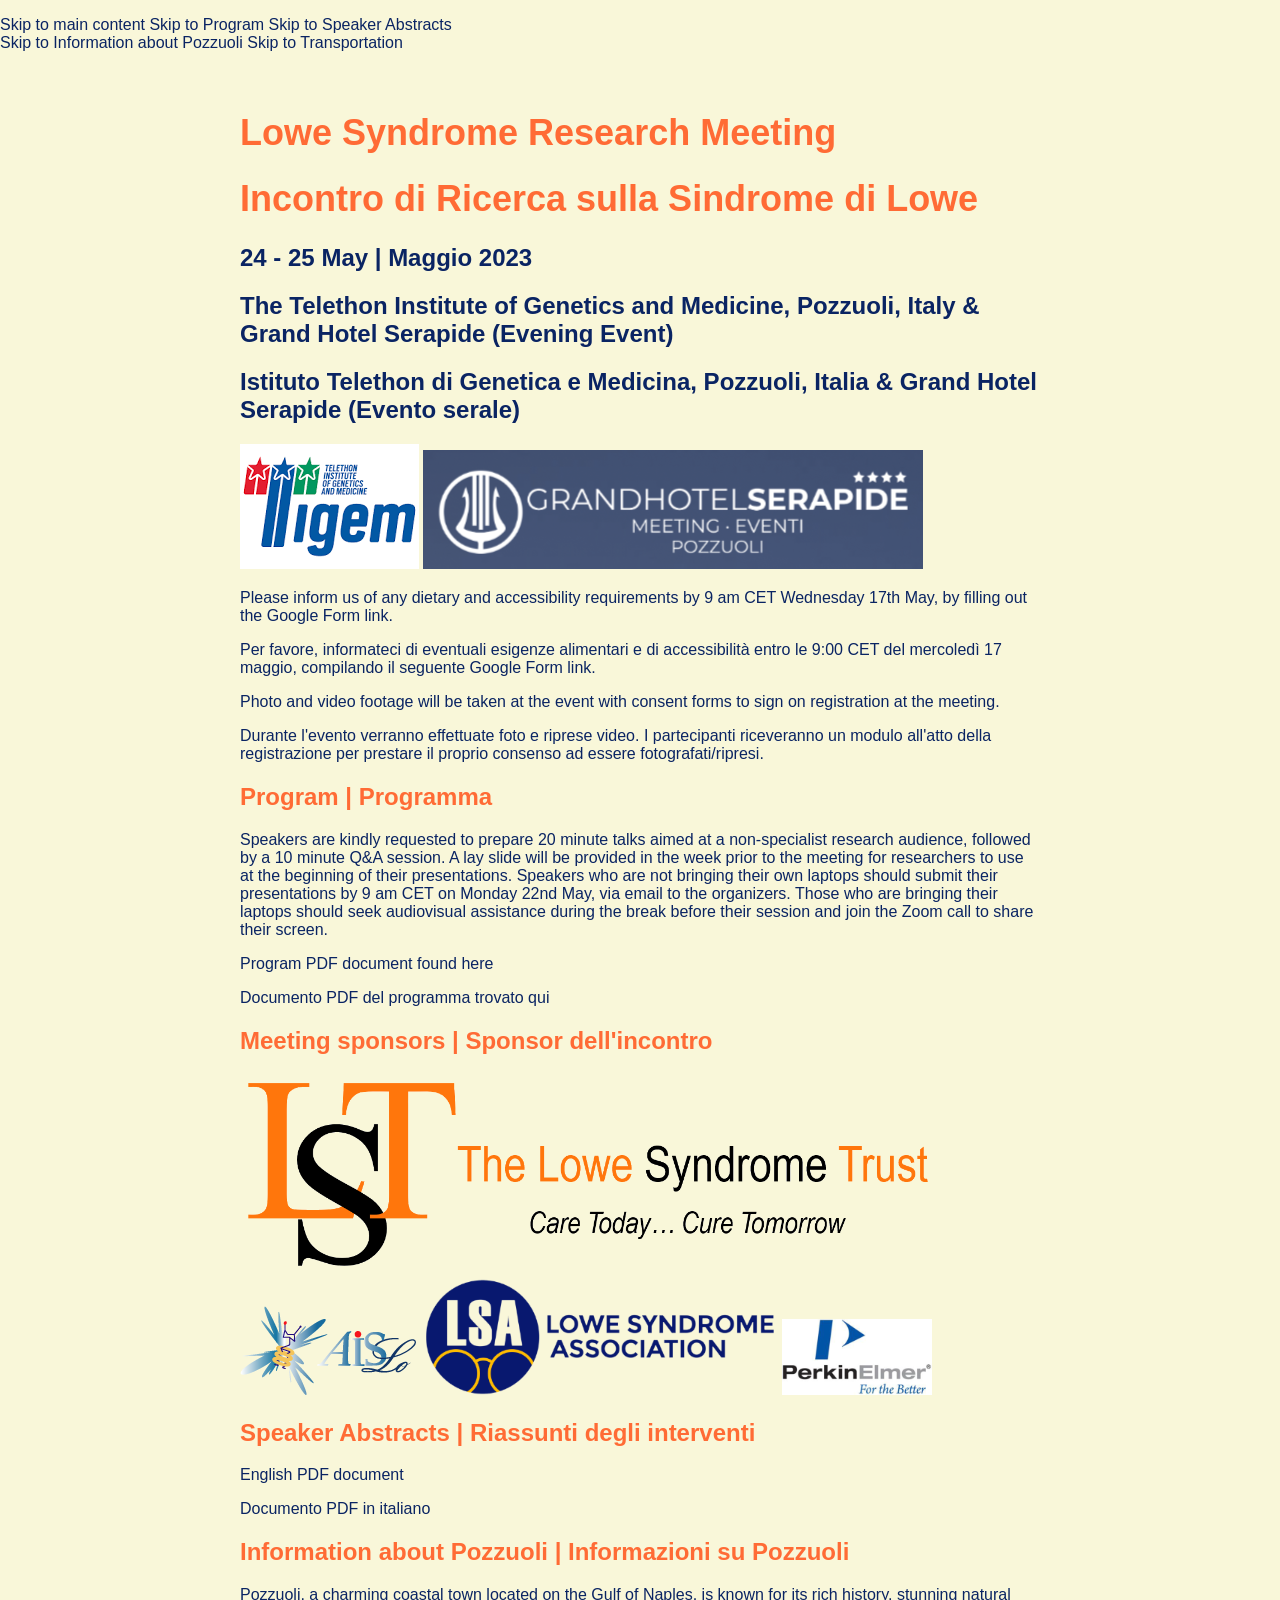
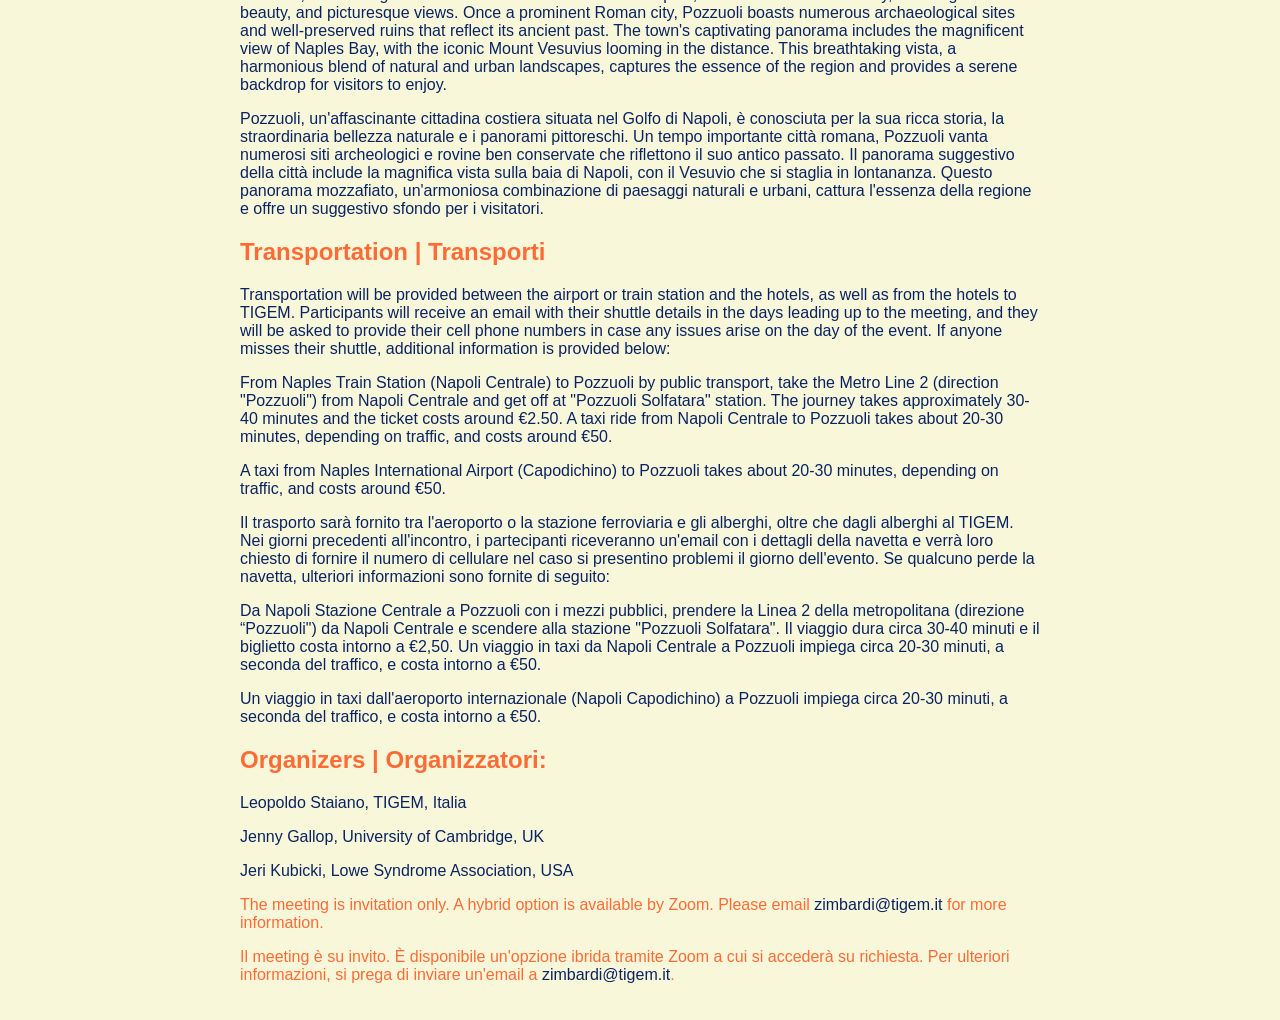
==== index.html @ 5a22032e "Update index.html" ====
<!DOCTYPE html>
<html lang="en">
<head>
  <meta charset="UTF-8">
  <meta name="viewport" content="width=device-width, initial-scale=1.0">
  <title>Lowe Syndrome Research Meeting | Incontro di Ricerca sulla Sindrome di Lowe</title>
  <link rel="stylesheet" href="styles.css">
</head>
<body>
  <p><a href="#main" class="skip-link">Skip to main content</a>
<a href="#program" class="skip-link">Skip to Program</a>
<a href="#speaker_abstracts" class="skip-link">Skip to Speaker Abstracts</a><br>
<a href="#information_pozzuoli" class="skip-link">Skip to Information about Pozzuoli</a>
<a href="#transportation" class="skip-link">Skip to Transportation</a><br>
  <div class="container">
    <h1 class="orange-text">Lowe Syndrome Research Meeting</h1>
    <h1 class="orange-text">Incontro di Ricerca sulla Sindrome di Lowe</h1>
    <h2>24 - 25 May | Maggio 2023</h2>
    <h2>The Telethon Institute of Genetics and Medicine, Pozzuoli, Italy & Grand Hotel Serapide (Evening Event)</h2>
    <h2>Istituto Telethon di Genetica e Medicina, Pozzuoli, Italia & Grand Hotel Serapide (Evento serale)</h2>

<a href="https://www.tigem.it/" target="_blank">
  <img src="TIGEM_logo.png" alt="TIGEM Logo" />
</a>

<a href="https://www.grandhotelserapide.it/" target="_blank">
  <img src="GrandSerapide_logo.png" alt="Grand Hotel Serapide Logo" />
</a>
    <p>Please inform us of any dietary and accessibility requirements by 9 am CET Wednesday 17th May, by filling out the <a href="https://forms.gle/quVbJU931D6JhyWLA" target="_blank">Google Form link</a>.</p>
    
<p>Per favore, informateci di eventuali esigenze alimentari e di accessibilità entro le 9:00 CET del mercoledì 17 maggio, compilando il seguente <a href="https://forms.gle/eysPh5jhJcxHabdw8" target="_blank">Google Form link</a>.</p>
  
  <p>Photo and video footage will be taken at the event with consent forms to sign on registration at the meeting.</p>

<p>Durante l'evento verranno effettuate foto e riprese video. I partecipanti riceveranno un modulo all'atto della registrazione per prestare il proprio consenso ad essere fotografati/ripresi.</p>
   
    <h2 id="program" class="orange-text">Program | Programma</h2>
    <p>Speakers are kindly requested to prepare 20 minute talks aimed at a non-specialist research audience, followed by a 10 minute Q&A session. A lay slide will be provided in the week prior to the meeting for researchers to use at the beginning of their presentations. Speakers who are not bringing their own laptops should submit their presentations by 9 am CET on Monday 22nd May, via email to the organizers. Those who are bringing their laptops should seek audiovisual assistance during the break before their session and join the Zoom call to share their screen.</p>
    <p><a href="/Final_program.pdf" target="_blank">Program PDF document found here</a></p>
    <p><a href="/Final_program.pdf" target="_blank">Documento PDF del programma trovato qui</a></p>
    
<h2 class="orange-text">Meeting sponsors | Sponsor dell'incontro</h2>
<a href="https://www.lowetrust.com/" target="_blank">
  <img src="lowe_syndrome_trust_logo.png" alt="Lowe Syndrome Trust Logo" />
</a>
<a href="https://www.aislo.it/" target="_blank">
  <img src="logo_aislo_sito.png" alt="AISLO Logo" />
</a>
<a href="https://www.lowesyndrome.org/" target="_blank">
  <img src="lsa-logo.png" alt="Lowe Syndrome Association Logo" />
</a>
<a href="https://www.perkinelmer.com/" target="_blank">

  <img src="perkinelmerlogo.png" alt="PerkinElmer Logo" />
</a>

<h2 class="orange-text" id="speaker_abstracts">Speaker Abstracts | Riassunti degli interventi</h2>
  <p><a href="/Final_Abstract_Book_English.pdf" target="_blank" rel="noopener noreferrer"> English PDF document </a></p>
  <p><a href="/Final_Abstract_Book_Italiano.pdf" target="_blank" rel="noopener noreferrer">Documento PDF in italiano</a></p>
    
<h2 class="orange-text" id="information_pozzuoli">Information about Pozzuoli | Informazioni su Pozzuoli</h2>

<p>Pozzuoli, a charming coastal town located on the Gulf of Naples, is known for its rich history, stunning natural beauty, and picturesque views. Once a prominent Roman city, Pozzuoli boasts numerous archaeological sites and well-preserved ruins that reflect its ancient past. The town's captivating panorama includes the magnificent view of Naples Bay, with the iconic Mount Vesuvius looming in the distance. This breathtaking vista, a harmonious blend of natural and urban landscapes, captures the essence of the region and provides a serene backdrop for visitors to enjoy.</p>
<p>Pozzuoli, un'affascinante cittadina costiera situata nel Golfo di Napoli, è conosciuta per la sua ricca storia, la straordinaria bellezza naturale e i panorami pittoreschi. Un tempo importante città romana, Pozzuoli vanta numerosi siti archeologici e rovine ben conservate che riflettono il suo antico passato. Il panorama suggestivo della città include la magnifica vista sulla baia di Napoli, con il Vesuvio che si staglia in lontananza. Questo panorama mozzafiato, un'armoniosa combinazione di paesaggi naturali e urbani, cattura l'essenza della regione e offre un suggestivo sfondo per i visitatori.</p>

<h2 class="orange-text" id="transportation">Transportation | Transporti</h2>

<p>Transportation will be provided between the airport or train station and the hotels, as well as from the hotels to TIGEM. Participants will receive an email with their shuttle details in the days leading up to the meeting, and they will be asked to provide their cell phone numbers in case any issues arise on the day of the event. If anyone misses their shuttle, additional information is provided below:</p>

<p>From Naples Train Station (Napoli Centrale) to Pozzuoli by public transport, take the Metro Line 2 (direction "Pozzuoli") from Napoli Centrale and get off at "Pozzuoli Solfatara" station. The journey takes approximately 30-40 minutes and the ticket costs around €2.50. A taxi ride from Napoli Centrale to Pozzuoli takes about 20-30 minutes, depending on traffic, and costs around €50.</p>

<p> A taxi from Naples International Airport (Capodichino) to Pozzuoli takes about 20-30 minutes, depending on traffic, and costs around €50.</p>

<p>Il trasporto sarà fornito tra l'aeroporto o la stazione ferroviaria e gli alberghi, oltre che dagli alberghi al TIGEM. Nei giorni precedenti all'incontro, i partecipanti riceveranno un'email con i dettagli della navetta e verrà loro chiesto di fornire il numero di cellulare nel caso si presentino problemi il giorno dell'evento. Se qualcuno perde la navetta, ulteriori informazioni sono fornite di seguito:</p>

<p>Da Napoli Stazione Centrale a Pozzuoli con i mezzi pubblici, prendere la Linea 2 della metropolitana (direzione “Pozzuoli") da Napoli Centrale e scendere alla stazione "Pozzuoli Solfatara". Il viaggio dura circa 30-40 minuti e il biglietto costa intorno a €2,50. Un viaggio in taxi da Napoli Centrale a Pozzuoli impiega circa 20-30 minuti, a seconda del traffico, e costa intorno a €50.</p>

<p>Un viaggio in taxi dall'aeroporto internazionale (Napoli Capodichino) a Pozzuoli impiega circa 20-30 minuti, a seconda del traffico, e costa intorno a €50.</p>

<h2 class="orange-text">Organizers | Organizzatori:</h2>

<p><a href="https://www.tigem.it/research/research-faculty/staiano" target="_blank">Leopoldo Staiano, TIGEM, Italia</a></p>

<p><a href="https://gallop.group/" target="_blank">Jenny Gallop, University of Cambridge, UK</a></p>

<p>Jeri Kubicki, Lowe Syndrome Association, USA</p>

<p class="orange-text">The meeting is invitation only. A hybrid option is available by Zoom. Please email <a href="mailto:zimbardi@tigem.it">zimbardi@tigem.it</a> for more information.</p>
<p class="orange-text">Il meeting è su invito. È disponibile un'opzione ibrida tramite Zoom a cui si accederà su richiesta. Per ulteriori informazioni, si prega di inviare un'email a <a href="mailto:zimbardi@tigem.it">zimbardi@tigem.it</a>.</p>

  </div>
</body>
</html>
---- styles.css ----
body {
  background-color: #f9f7d9;
  font-family: Arial, sans-serif;
  color: #0a2463;
  margin: 0;
  padding: 0;
}

.container {
  max-width: 800px;
  margin: 0 auto;
  padding: 20px;
}

h1, h2, h3, h4, h5, h6 {
  color: #0a2463;
}

h1 {
  font-size: 36px; /* Increase the size of the main heading text */
}

.orange-text {
  color: #ff6b35; /* Attractive orange color */
}

a {
  color: #0a2463;
  text-decoration: none;
}

a:hover {
  text-decoration: underline;
}
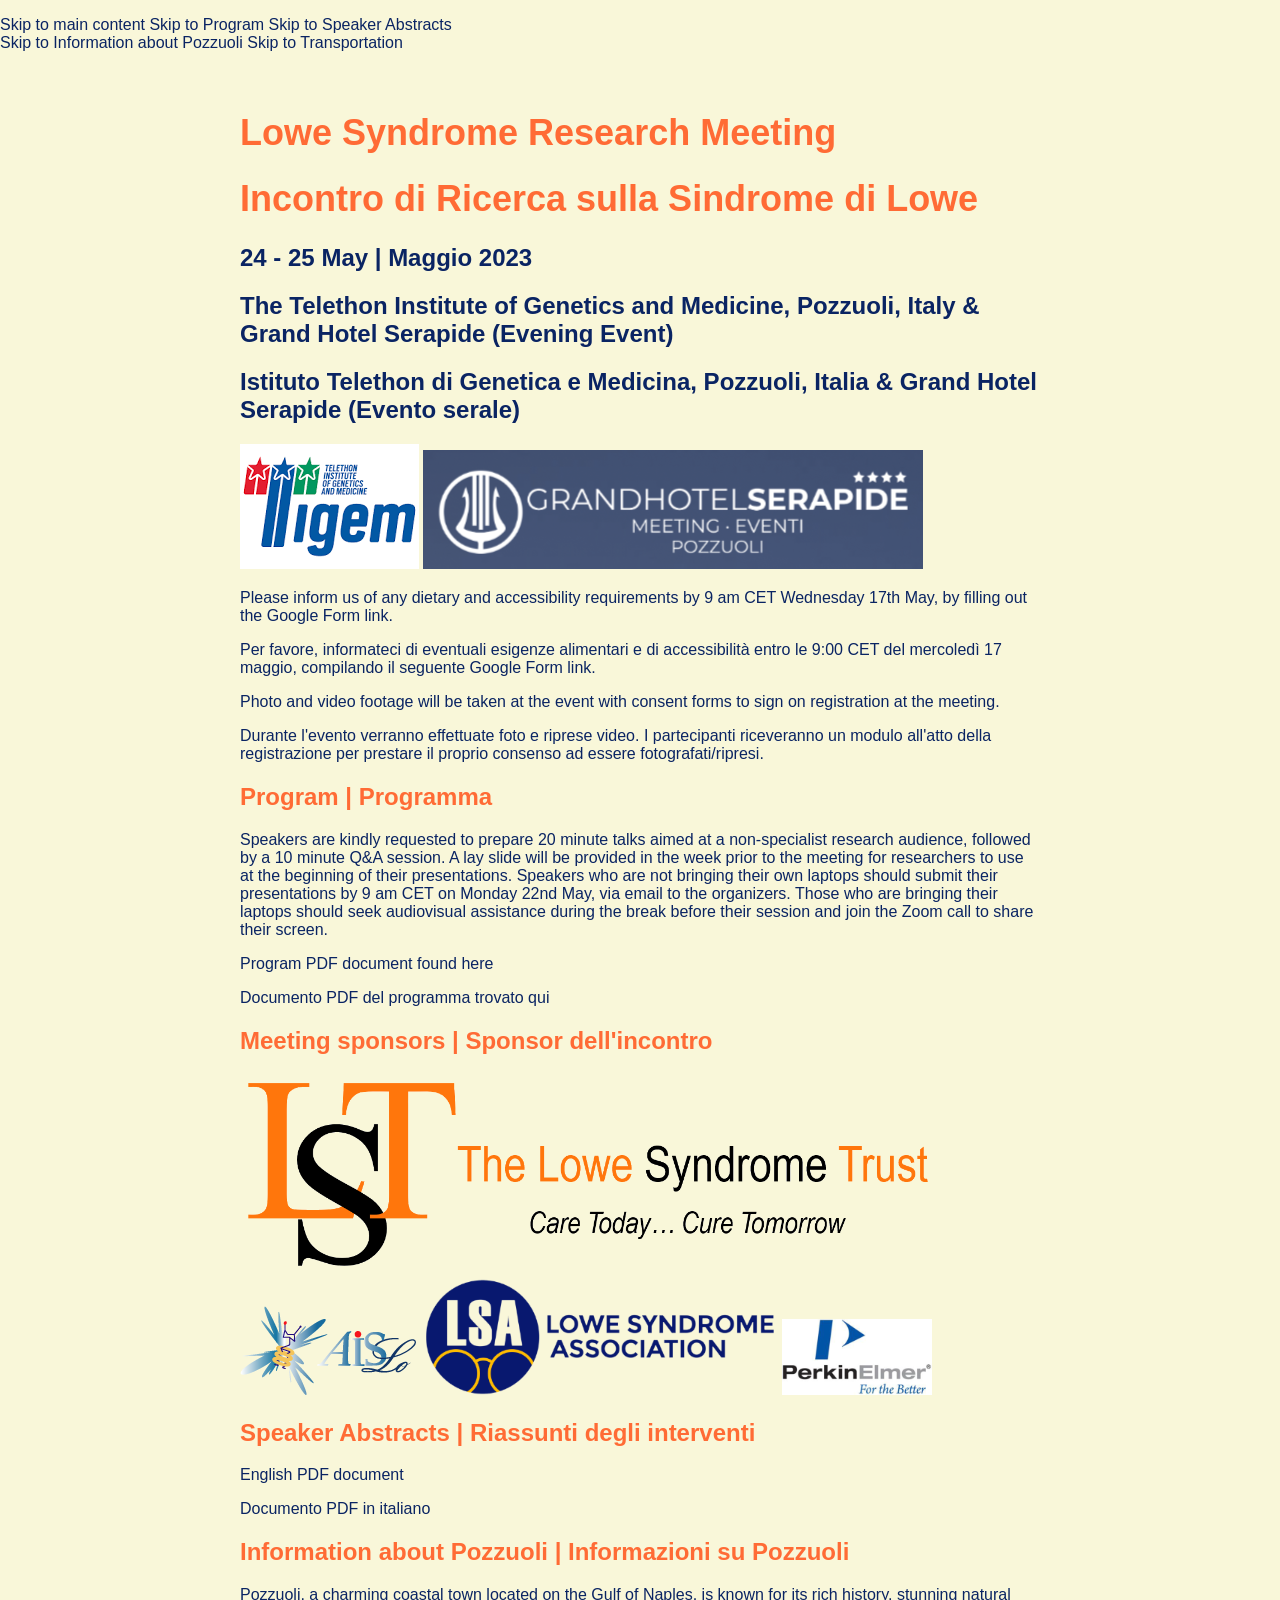
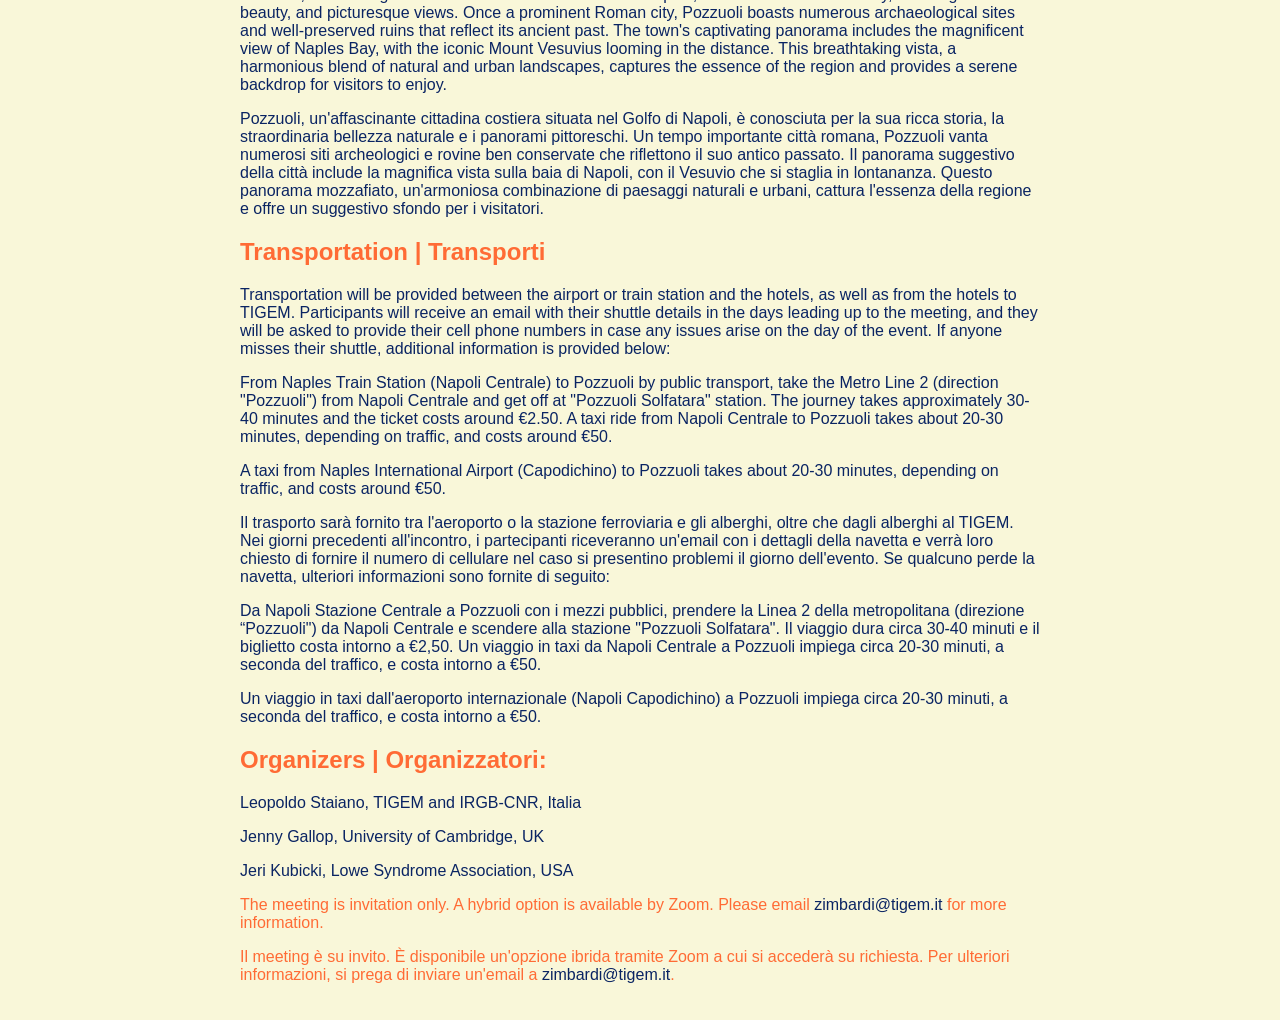
==== commit fb680eb5: "Update index.html" ====
--- a/index.html
+++ b/index.html
@@ -79,7 +79,7 @@
 
 <h2 class="orange-text">Organizers | Organizzatori:</h2>
 
-<p><a href="https://www.tigem.it/research/research-faculty/staiano" target="_blank">Leopoldo Staiano, TIGEM, Italia</a></p>
+<p><a href="https://www.tigem.it/research/research-faculty/staiano" target="_blank">Leopoldo Staiano, TIGEM and IRGB-CNR, Italia</a></p>
 
 <p><a href="https://gallop.group/" target="_blank">Jenny Gallop, University of Cambridge, UK</a></p>
 
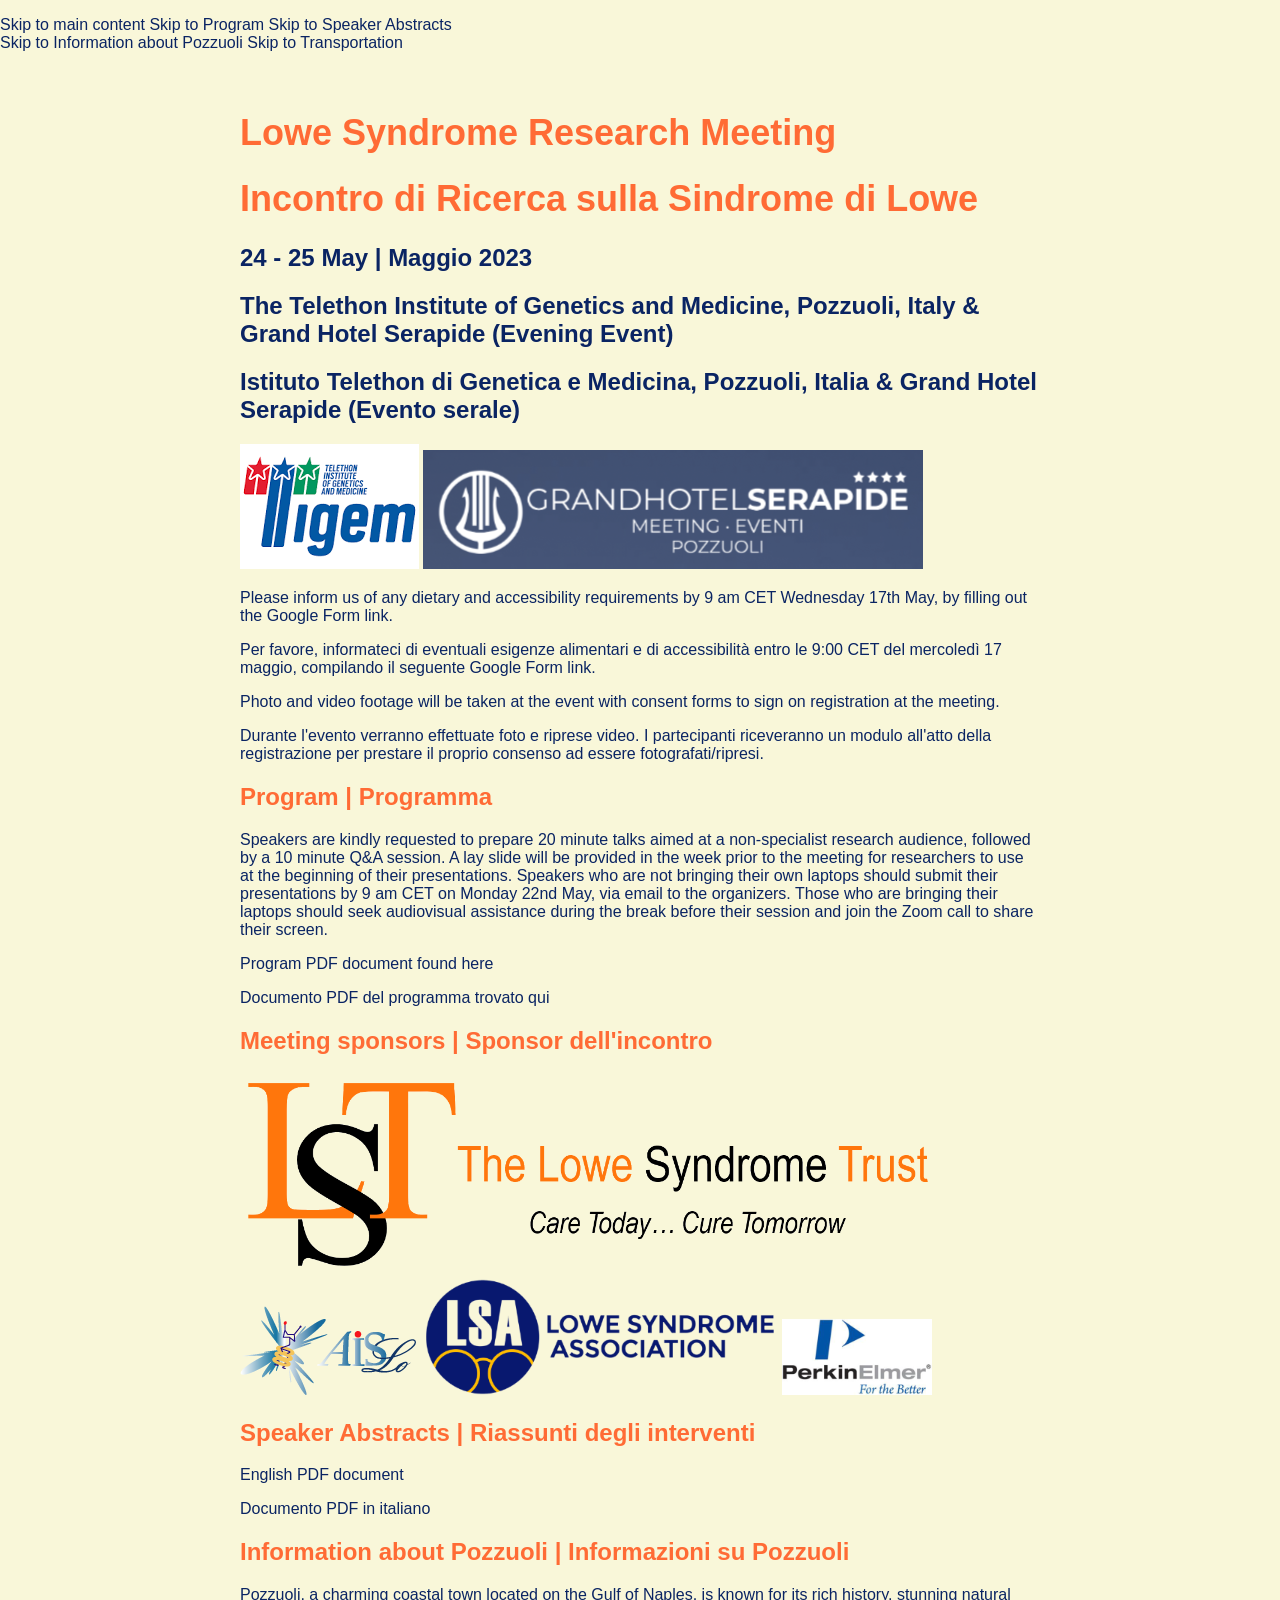
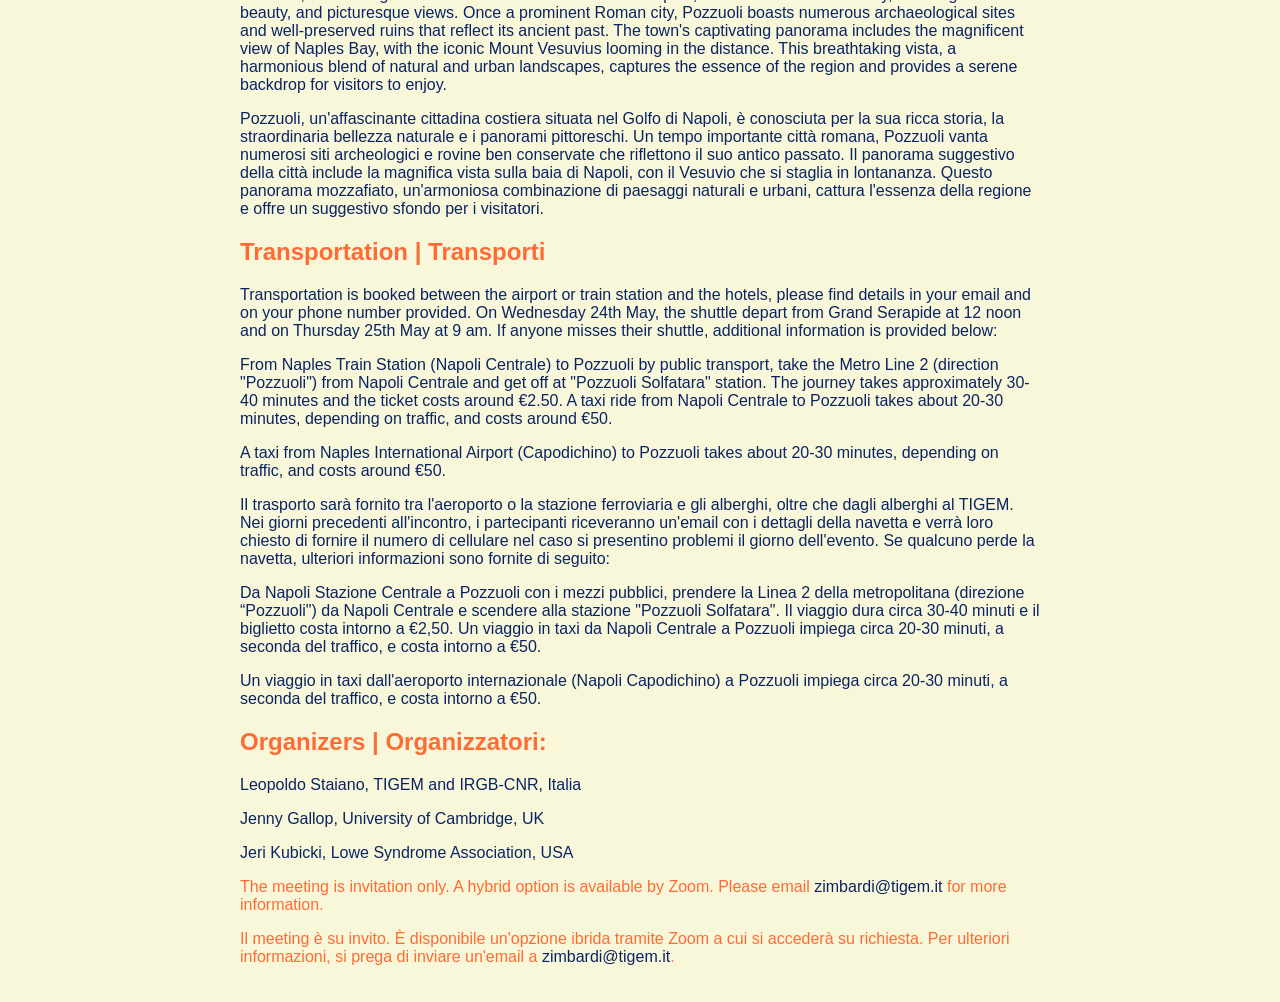
==== commit e1f8478a: "Update index.html" ====
--- a/index.html
+++ b/index.html
@@ -65,7 +65,7 @@
 
 <h2 class="orange-text" id="transportation">Transportation | Transporti</h2>
 
-<p>Transportation will be provided between the airport or train station and the hotels, as well as from the hotels to TIGEM. Participants will receive an email with their shuttle details in the days leading up to the meeting, and they will be asked to provide their cell phone numbers in case any issues arise on the day of the event. If anyone misses their shuttle, additional information is provided below:</p>
+<p>Transportation is booked between the airport or train station and the hotels, please find details in your email and on your phone number provided. On Wednesday 24th May, the shuttle depart from Grand Serapide at 12 noon and on Thursday 25th May at 9 am. If anyone misses their shuttle, additional information is provided below:</p>
 
 <p>From Naples Train Station (Napoli Centrale) to Pozzuoli by public transport, take the Metro Line 2 (direction "Pozzuoli") from Napoli Centrale and get off at "Pozzuoli Solfatara" station. The journey takes approximately 30-40 minutes and the ticket costs around €2.50. A taxi ride from Napoli Centrale to Pozzuoli takes about 20-30 minutes, depending on traffic, and costs around €50.</p>
 
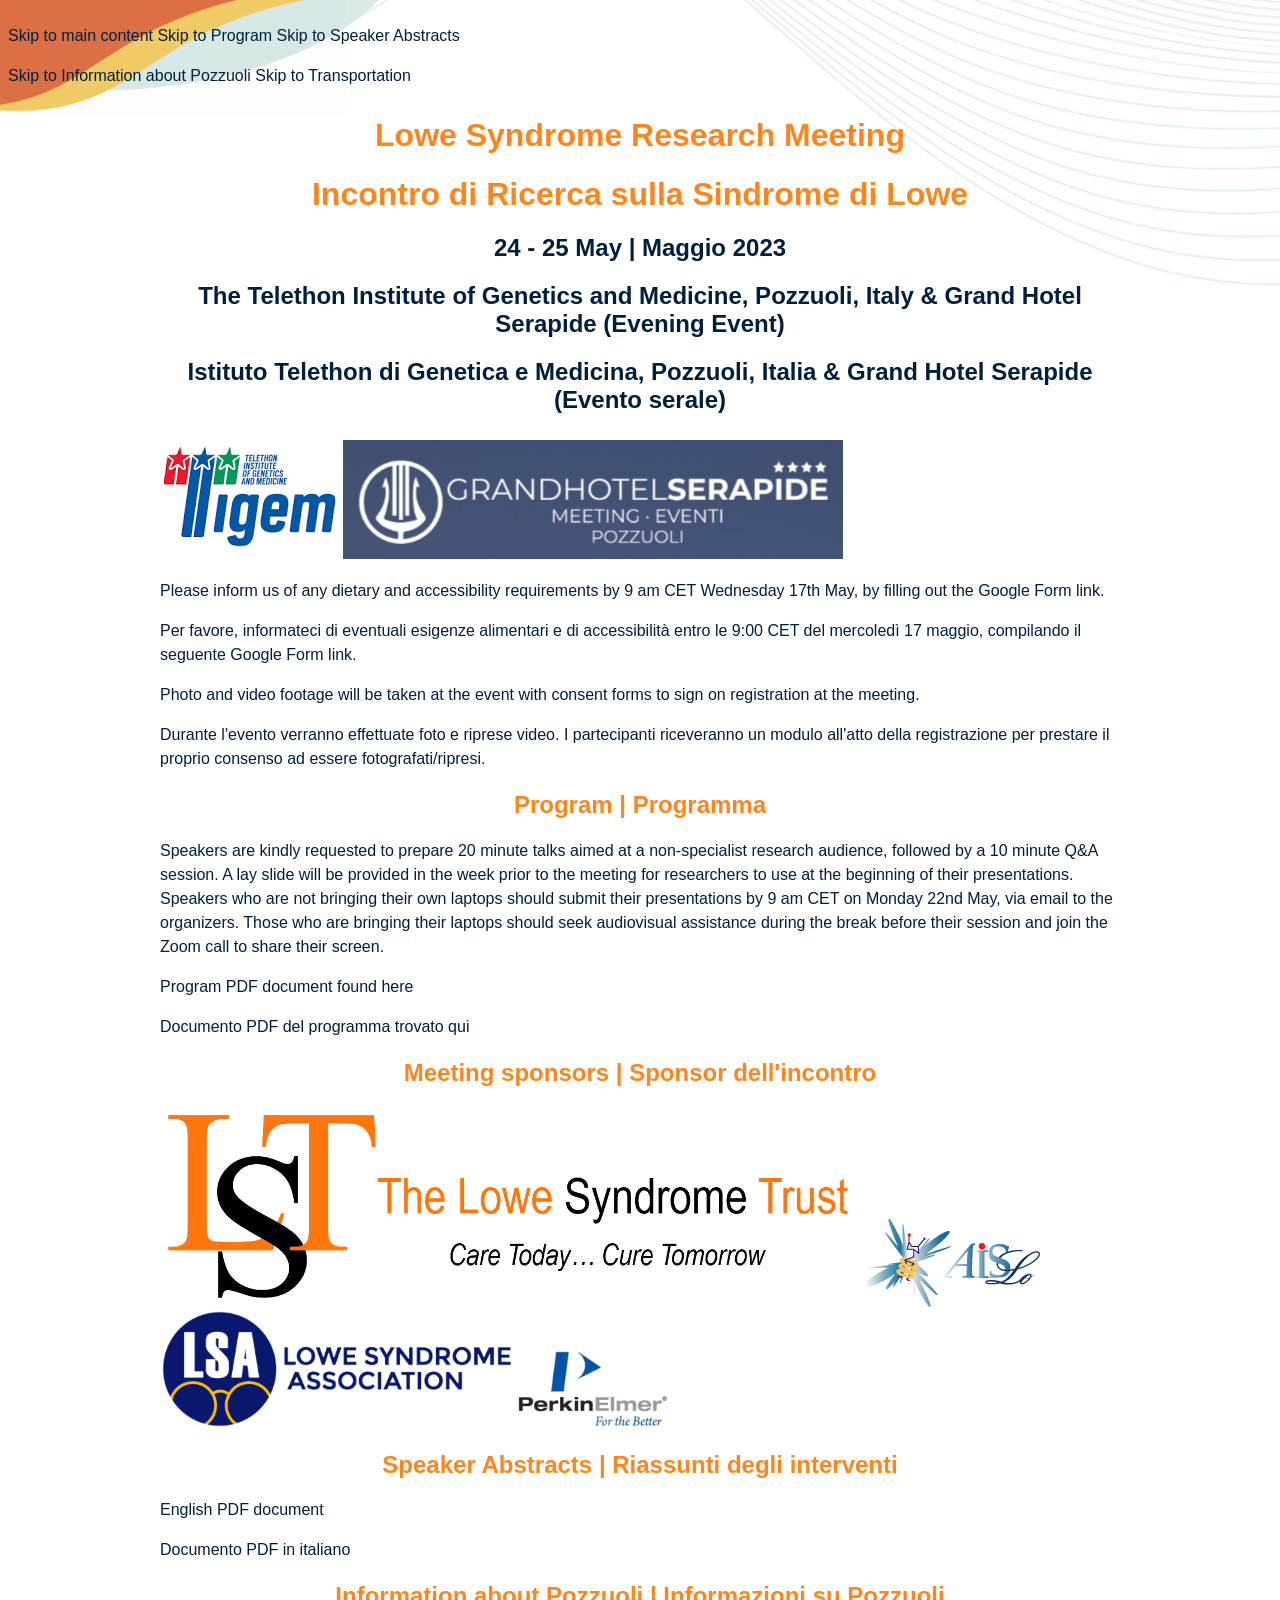
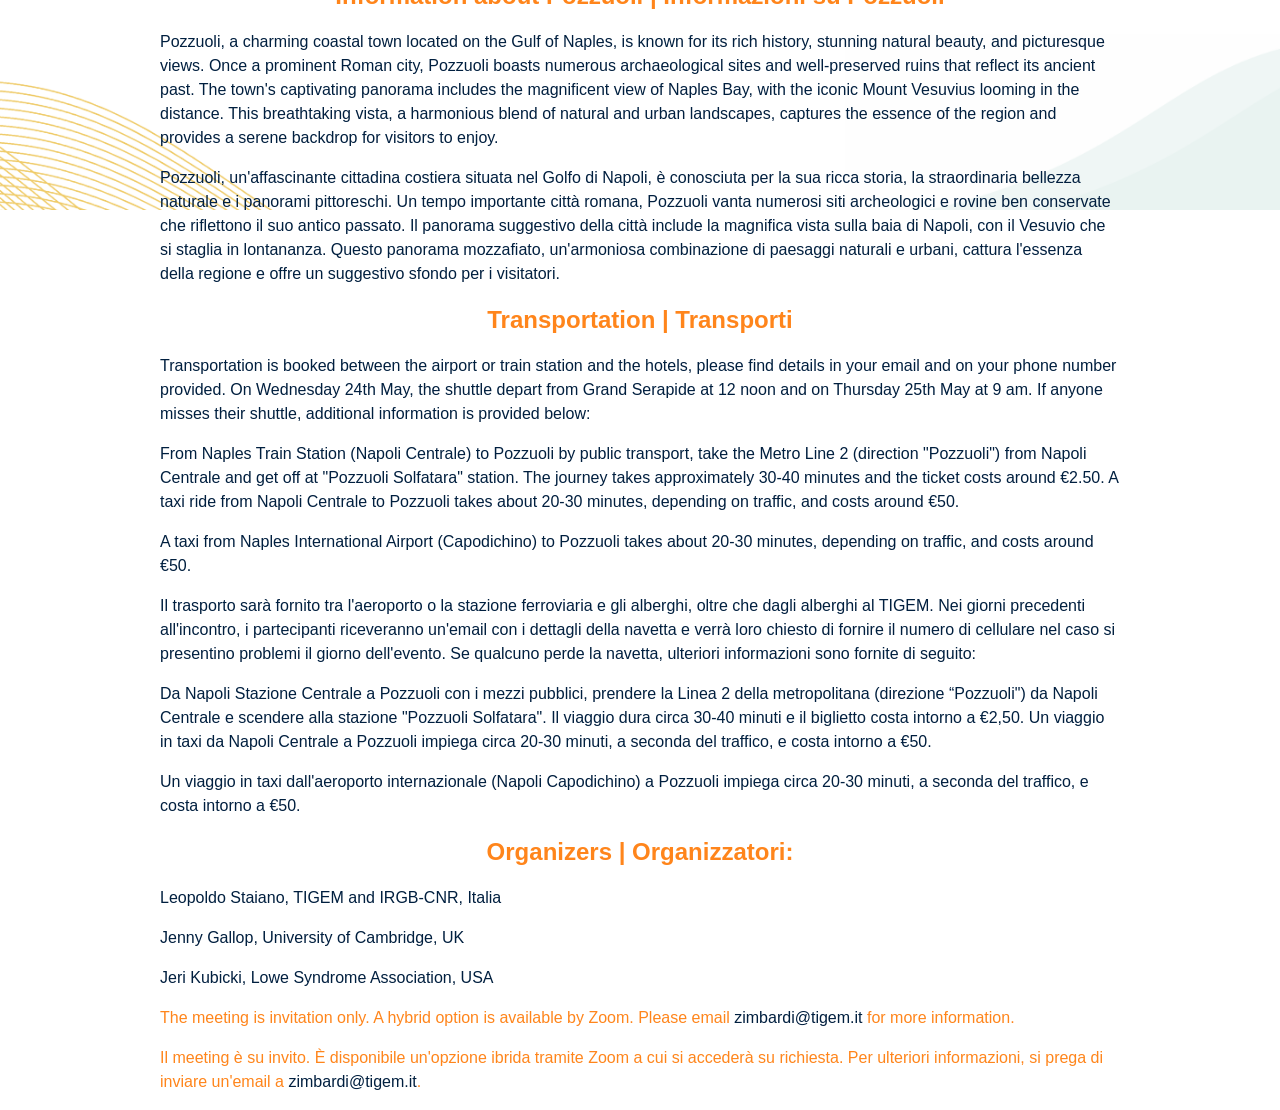
==== commit a7c51ce6: "trying png template background" ====
--- a/index.html
+++ b/index.html
@@ -4,7 +4,7 @@
   <meta charset="UTF-8">
   <meta name="viewport" content="width=device-width, initial-scale=1.0">
   <title>Lowe Syndrome Research Meeting | Incontro di Ricerca sulla Sindrome di Lowe</title>
-  <link rel="stylesheet" href="styles.css">
+  <link rel="stylesheet" href="styles2.css">
 </head>
 <body>
   <p><a href="#main" class="skip-link">Skip to main content</a>
--- a/styles2.css
+++ b/styles2.css
@@ -0,0 +1,51 @@
+body {
+    font-family: Arial, sans-serif;
+    color: #001F3F; /* Navy color */
+    background-image: url('TemplateGraphics2023.png');
+    background-repeat: no-repeat;
+    background-size: cover;
+    background-attachment: fixed; 
+}
+
+.container {
+    margin: 0 auto;
+    max-width: 960px;
+    padding: 0 1.5em;
+}
+
+.orange-text {
+    color: #FF851B; /* Orange color */
+}
+
+h1, h2 {
+    text-align: center;
+}
+
+p {
+    font-size: 1em;
+    line-height: 1.5;
+    color: #001F3F; /* Navy color */
+}
+
+.skip-link {
+    display: inline-block;
+    margin: 0.5em 0;
+}
+
+.skip-link:hover {
+    color: #FF851B; /* Orange color */
+}
+
+a {
+    color: #001F3F; /* Navy color */
+    text-decoration: none;
+}
+
+a:hover {
+    color: #FF851B; /* Orange color */
+}
+
+img {
+    max-width: 100%;
+    height: auto;
+}
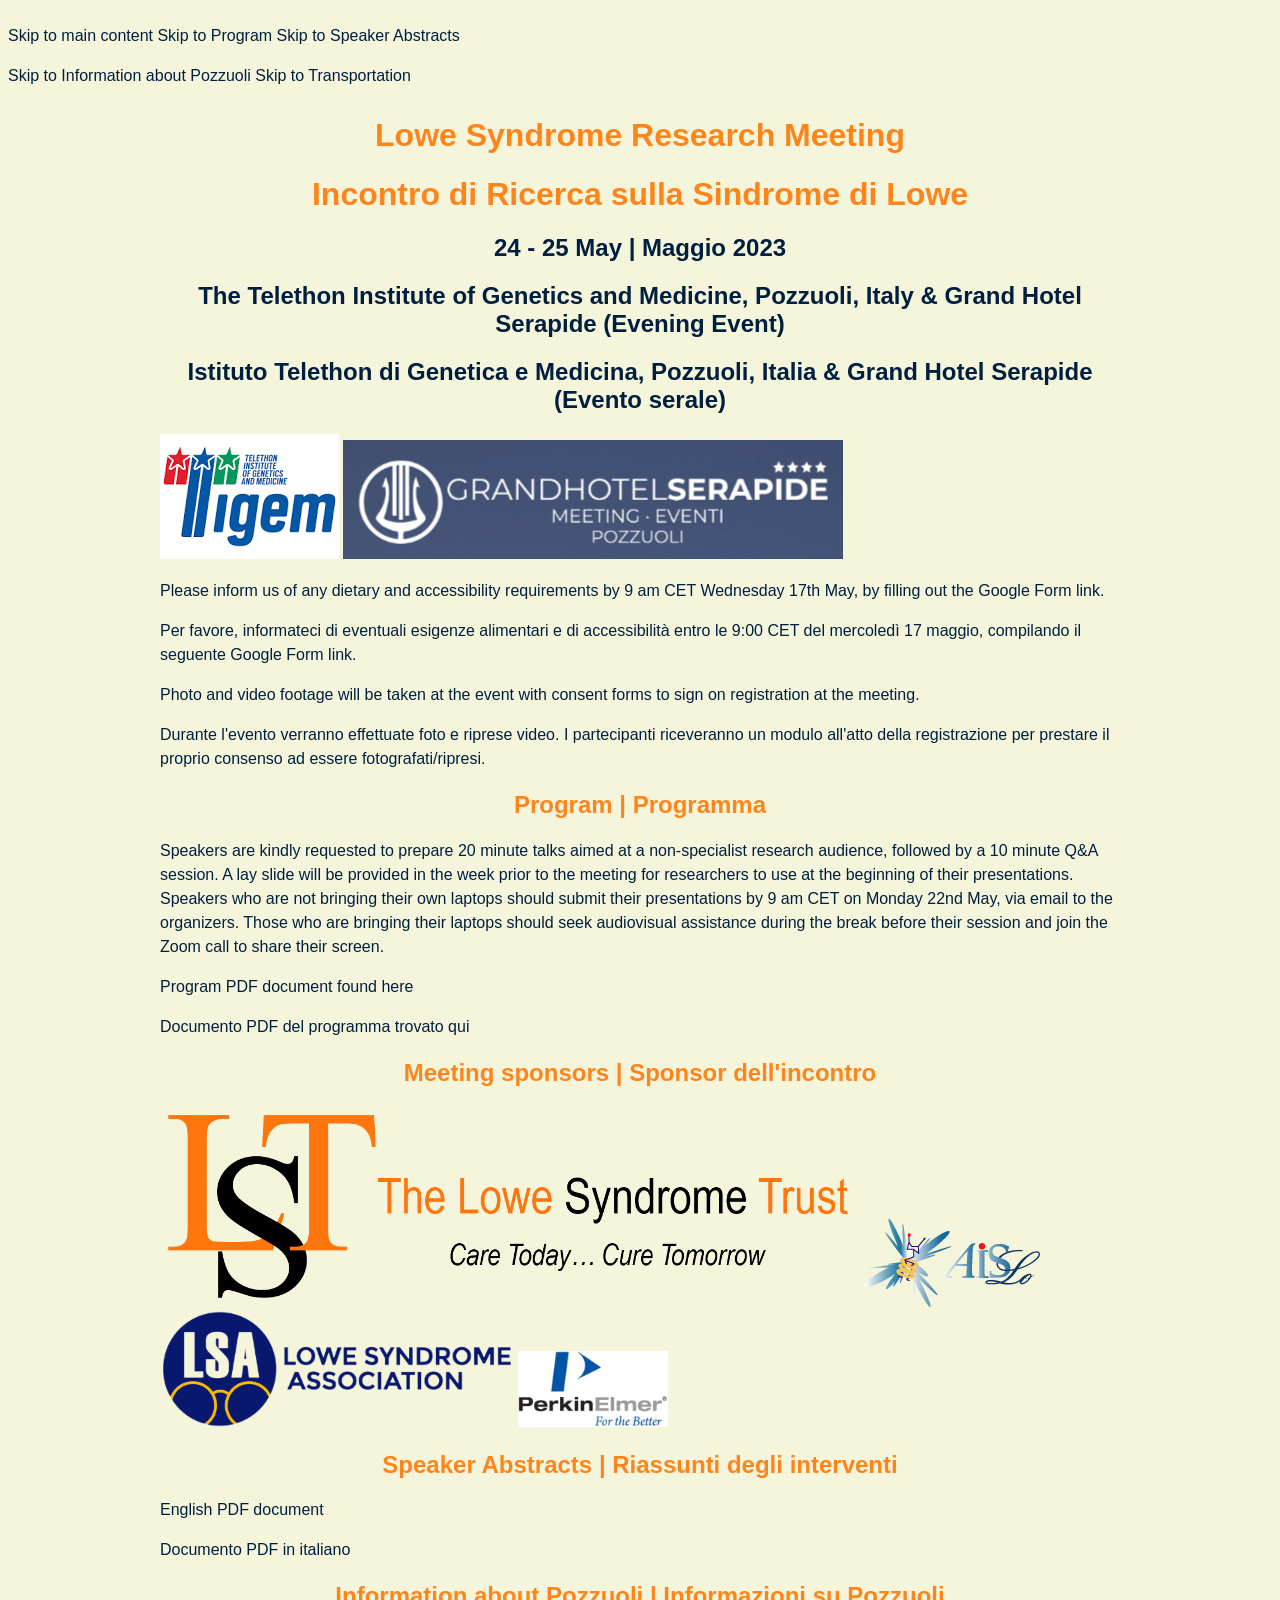
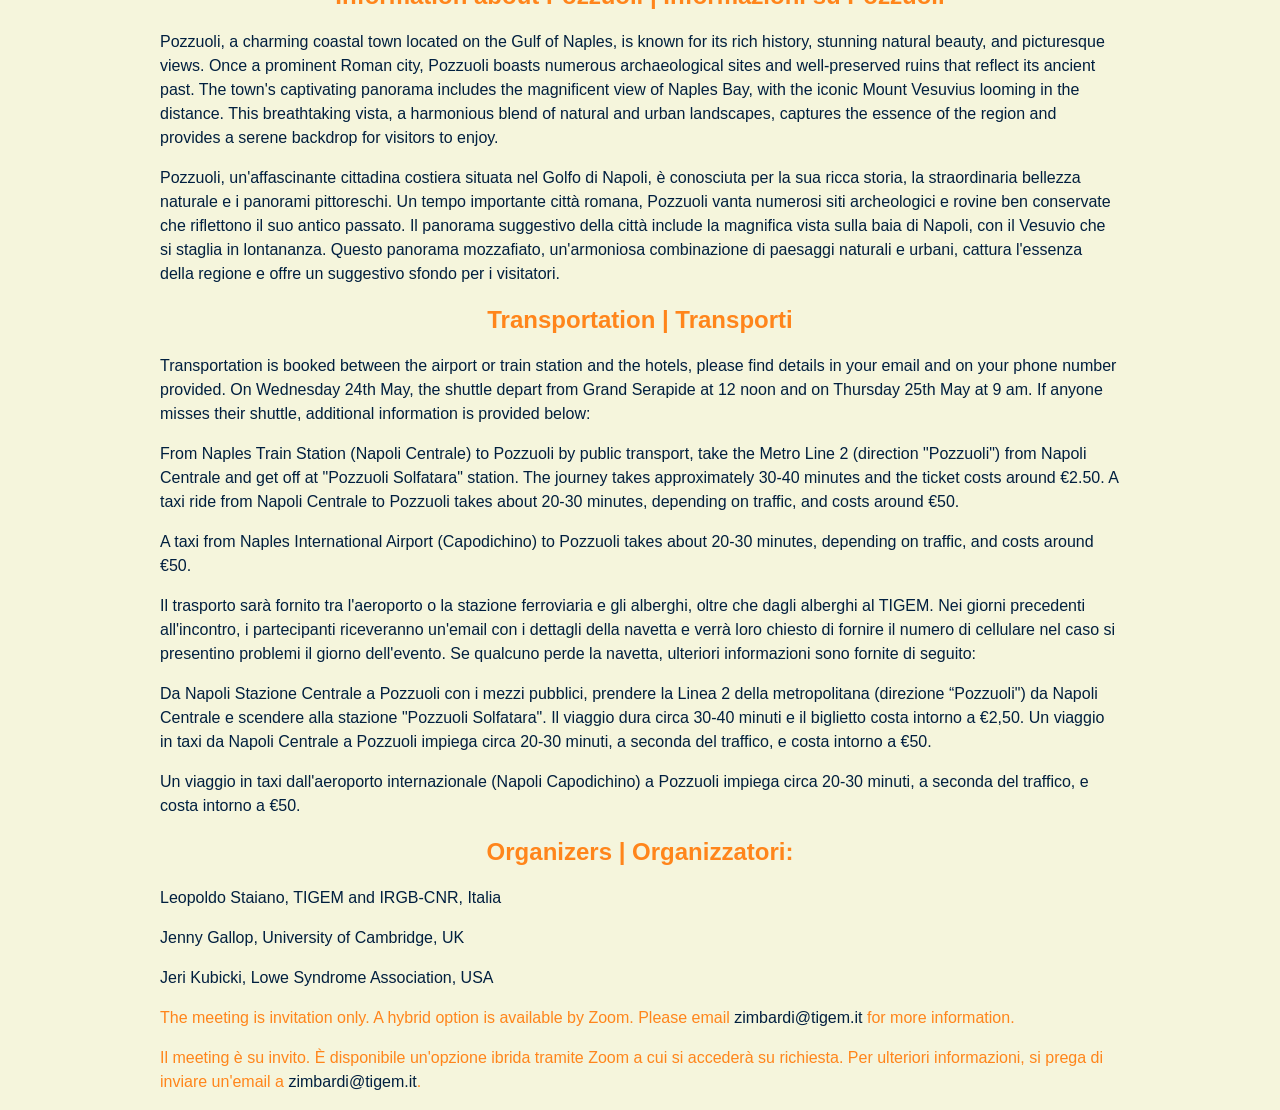
==== commit 2f22447a: "Update index.html" ====
--- a/index.html
+++ b/index.html
@@ -4,7 +4,7 @@
   <meta charset="UTF-8">
   <meta name="viewport" content="width=device-width, initial-scale=1.0">
   <title>Lowe Syndrome Research Meeting | Incontro di Ricerca sulla Sindrome di Lowe</title>
-  <link rel="stylesheet" href="styles2.css">
+  <link rel="stylesheet" href="styles3.css">
 </head>
 <body>
   <p><a href="#main" class="skip-link">Skip to main content</a>
--- a/styles3.css
+++ b/styles3.css
@@ -0,0 +1,53 @@
+body {
+    font-family: Arial, sans-serif;
+    color: #001F3F; /* Navy color */
+    background-image: url('yourImageFileName.png');
+    background-color: #F5F5DC; /* Cream color */
+    background-repeat: no-repeat;
+    background-size: cover;
+    background-attachment: fixed; 
+}
+
+.container {
+    margin: 0 auto;
+    max-width: 960px;
+    padding: 0 1.5em;
+    text-align: left; /* Align text to the left */
+}
+
+.orange-text {
+    color: #FF851B; /* Orange color */
+}
+
+h1, h2 {
+    text-align: center;
+}
+
+p {
+    font-size: 1em;
+    line-height: 1.5;
+    color: #001F3F; /* Navy color */
+}
+
+.skip-link {
+    display: inline-block;
+    margin: 0.5em 0;
+}
+
+.skip-link:hover {
+    color: #FF851B; /* Orange color */
+}
+
+a {
+    color: #001F3F; /* Navy color */
+    text-decoration: none;
+}
+
+a:hover {
+    color: #FF851B; /* Orange color */
+}
+
+img {
+    max-width: 100%;
+    height: auto;
+}
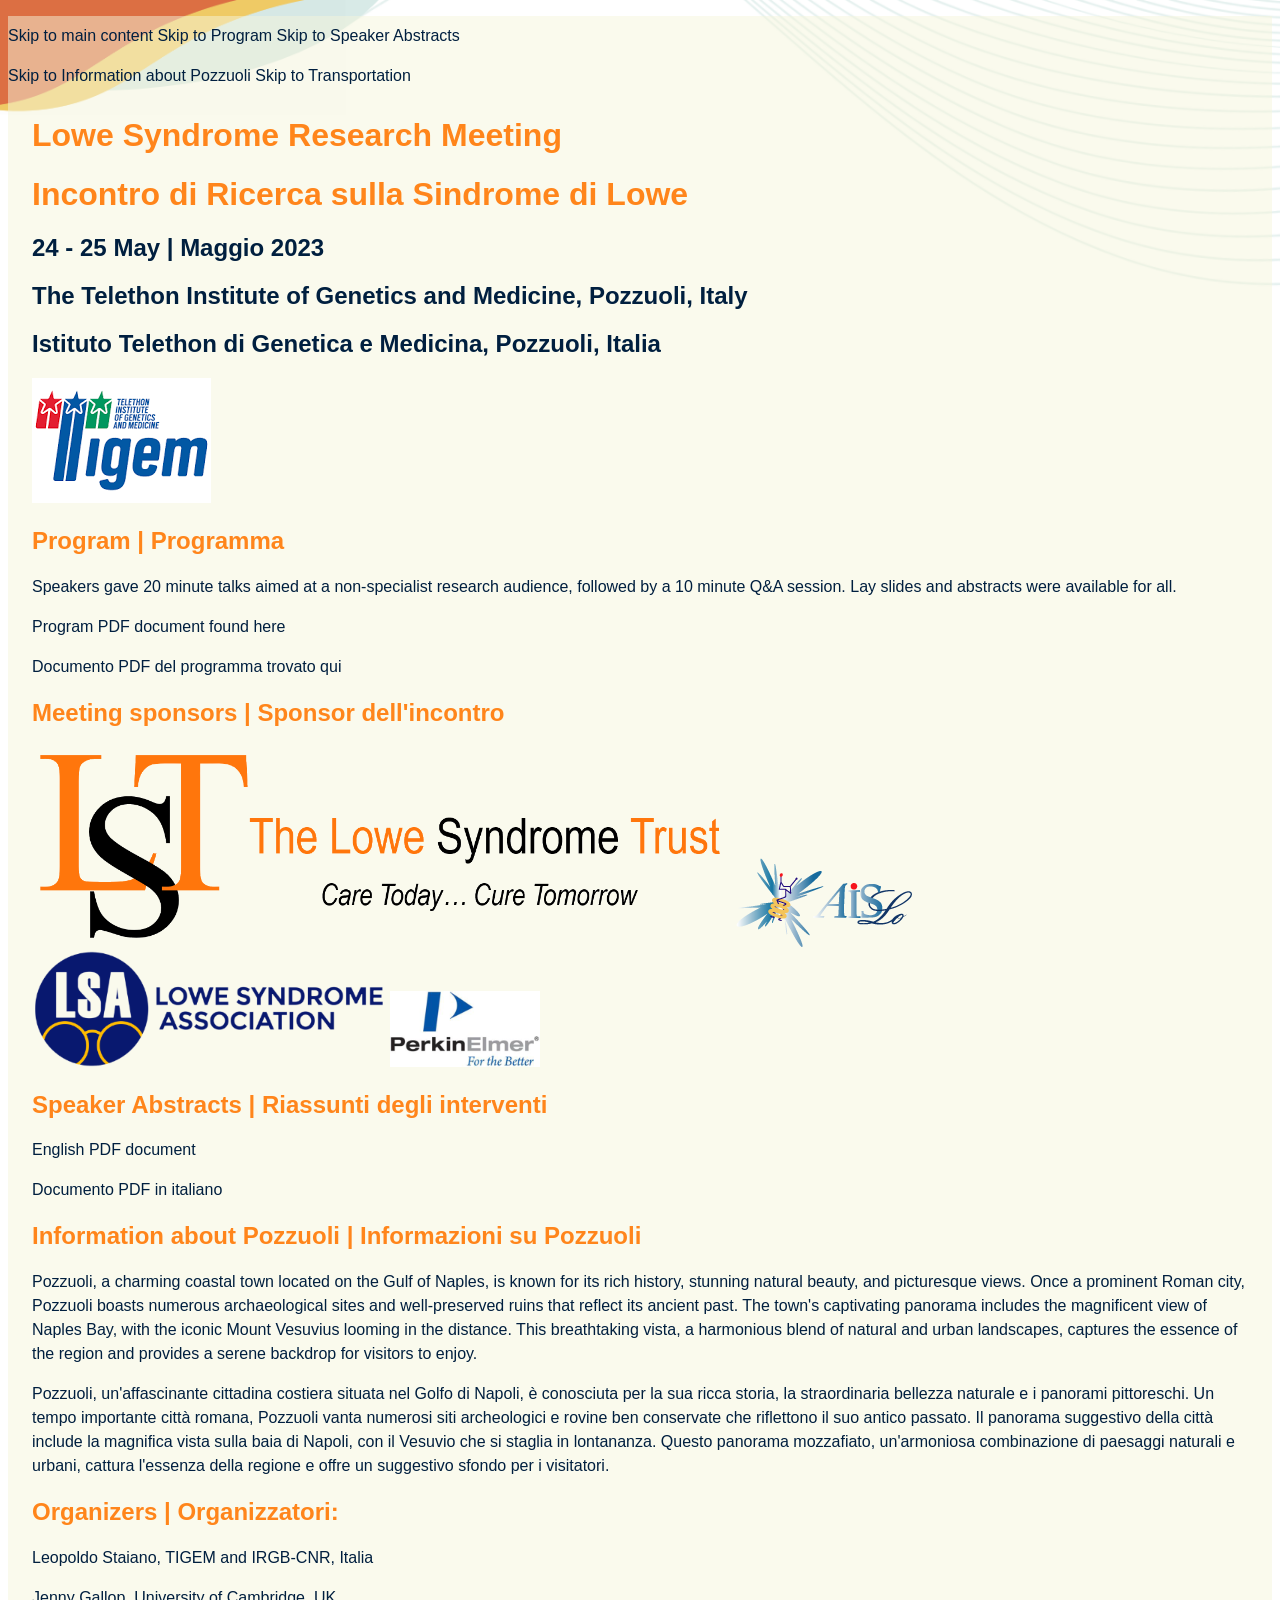
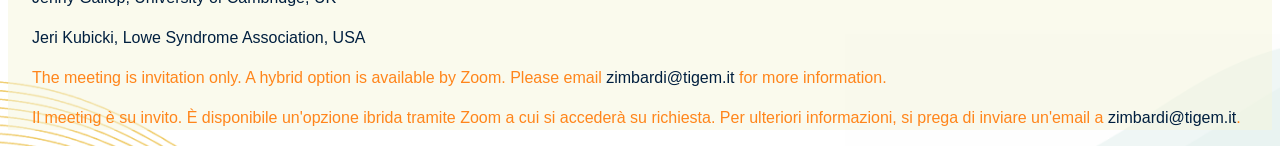
==== commit 1b249456: "Update index.html" ====
--- a/index.html
+++ b/index.html
@@ -16,26 +16,15 @@
     <h1 class="orange-text">Lowe Syndrome Research Meeting</h1>
     <h1 class="orange-text">Incontro di Ricerca sulla Sindrome di Lowe</h1>
     <h2>24 - 25 May | Maggio 2023</h2>
-    <h2>The Telethon Institute of Genetics and Medicine, Pozzuoli, Italy & Grand Hotel Serapide (Evening Event)</h2>
-    <h2>Istituto Telethon di Genetica e Medicina, Pozzuoli, Italia & Grand Hotel Serapide (Evento serale)</h2>
+    <h2>The Telethon Institute of Genetics and Medicine, Pozzuoli, Italy</h2>
+    <h2>Istituto Telethon di Genetica e Medicina, Pozzuoli, Italia</h2>
 
 <a href="https://www.tigem.it/" target="_blank">
   <img src="TIGEM_logo.png" alt="TIGEM Logo" />
 </a>
 
-<a href="https://www.grandhotelserapide.it/" target="_blank">
-  <img src="GrandSerapide_logo.png" alt="Grand Hotel Serapide Logo" />
-</a>
-    <p>Please inform us of any dietary and accessibility requirements by 9 am CET Wednesday 17th May, by filling out the <a href="https://forms.gle/quVbJU931D6JhyWLA" target="_blank">Google Form link</a>.</p>
-    
-<p>Per favore, informateci di eventuali esigenze alimentari e di accessibilità entro le 9:00 CET del mercoledì 17 maggio, compilando il seguente <a href="https://forms.gle/eysPh5jhJcxHabdw8" target="_blank">Google Form link</a>.</p>
-  
-  <p>Photo and video footage will be taken at the event with consent forms to sign on registration at the meeting.</p>
-
-<p>Durante l'evento verranno effettuate foto e riprese video. I partecipanti riceveranno un modulo all'atto della registrazione per prestare il proprio consenso ad essere fotografati/ripresi.</p>
-   
     <h2 id="program" class="orange-text">Program | Programma</h2>
-    <p>Speakers are kindly requested to prepare 20 minute talks aimed at a non-specialist research audience, followed by a 10 minute Q&A session. A lay slide will be provided in the week prior to the meeting for researchers to use at the beginning of their presentations. Speakers who are not bringing their own laptops should submit their presentations by 9 am CET on Monday 22nd May, via email to the organizers. Those who are bringing their laptops should seek audiovisual assistance during the break before their session and join the Zoom call to share their screen.</p>
+    <p>Speakers gave 20 minute talks aimed at a non-specialist research audience, followed by a 10 minute Q&A session. Lay slides and abstracts were available for all.</p>
     <p><a href="/Final_program.pdf" target="_blank">Program PDF document found here</a></p>
     <p><a href="/Final_program.pdf" target="_blank">Documento PDF del programma trovato qui</a></p>
     
@@ -63,20 +52,6 @@
 <p>Pozzuoli, a charming coastal town located on the Gulf of Naples, is known for its rich history, stunning natural beauty, and picturesque views. Once a prominent Roman city, Pozzuoli boasts numerous archaeological sites and well-preserved ruins that reflect its ancient past. The town's captivating panorama includes the magnificent view of Naples Bay, with the iconic Mount Vesuvius looming in the distance. This breathtaking vista, a harmonious blend of natural and urban landscapes, captures the essence of the region and provides a serene backdrop for visitors to enjoy.</p>
 <p>Pozzuoli, un'affascinante cittadina costiera situata nel Golfo di Napoli, è conosciuta per la sua ricca storia, la straordinaria bellezza naturale e i panorami pittoreschi. Un tempo importante città romana, Pozzuoli vanta numerosi siti archeologici e rovine ben conservate che riflettono il suo antico passato. Il panorama suggestivo della città include la magnifica vista sulla baia di Napoli, con il Vesuvio che si staglia in lontananza. Questo panorama mozzafiato, un'armoniosa combinazione di paesaggi naturali e urbani, cattura l'essenza della regione e offre un suggestivo sfondo per i visitatori.</p>
 
-<h2 class="orange-text" id="transportation">Transportation | Transporti</h2>
-
-<p>Transportation is booked between the airport or train station and the hotels, please find details in your email and on your phone number provided. On Wednesday 24th May, the shuttle depart from Grand Serapide at 12 noon and on Thursday 25th May at 9 am. If anyone misses their shuttle, additional information is provided below:</p>
-
-<p>From Naples Train Station (Napoli Centrale) to Pozzuoli by public transport, take the Metro Line 2 (direction "Pozzuoli") from Napoli Centrale and get off at "Pozzuoli Solfatara" station. The journey takes approximately 30-40 minutes and the ticket costs around €2.50. A taxi ride from Napoli Centrale to Pozzuoli takes about 20-30 minutes, depending on traffic, and costs around €50.</p>
-
-<p> A taxi from Naples International Airport (Capodichino) to Pozzuoli takes about 20-30 minutes, depending on traffic, and costs around €50.</p>
-
-<p>Il trasporto sarà fornito tra l'aeroporto o la stazione ferroviaria e gli alberghi, oltre che dagli alberghi al TIGEM. Nei giorni precedenti all'incontro, i partecipanti riceveranno un'email con i dettagli della navetta e verrà loro chiesto di fornire il numero di cellulare nel caso si presentino problemi il giorno dell'evento. Se qualcuno perde la navetta, ulteriori informazioni sono fornite di seguito:</p>
-
-<p>Da Napoli Stazione Centrale a Pozzuoli con i mezzi pubblici, prendere la Linea 2 della metropolitana (direzione “Pozzuoli") da Napoli Centrale e scendere alla stazione "Pozzuoli Solfatara". Il viaggio dura circa 30-40 minuti e il biglietto costa intorno a €2,50. Un viaggio in taxi da Napoli Centrale a Pozzuoli impiega circa 20-30 minuti, a seconda del traffico, e costa intorno a €50.</p>
-
-<p>Un viaggio in taxi dall'aeroporto internazionale (Napoli Capodichino) a Pozzuoli impiega circa 20-30 minuti, a seconda del traffico, e costa intorno a €50.</p>
-
 <h2 class="orange-text">Organizers | Organizzatori:</h2>
 
 <p><a href="https://www.tigem.it/research/research-faculty/staiano" target="_blank">Leopoldo Staiano, TIGEM and IRGB-CNR, Italia</a></p>
--- a/styles3.css
+++ b/styles3.css
@@ -1,16 +1,26 @@
 body {
+    position: relative;
     font-family: Arial, sans-serif;
     color: #001F3F; /* Navy color */
-    background-image: url('yourImageFileName.png');
-    background-color: #F5F5DC; /* Cream color */
+    background-image: url('TemplateGraphics2023.png');
     background-repeat: no-repeat;
     background-size: cover;
     background-attachment: fixed; 
 }
 
+body::before {
+    content: "";
+    position: absolute;
+    top: 0;
+    left: 0;
+    width: 100%;
+    height: 100%;
+    background-color: rgba(245, 245, 220, 0.5); /* Semi-transparent cream color */
+    z-index: -1;
+}
+
 .container {
-    margin: 0 auto;
-    max-width: 960px;
+    position: relative;
     padding: 0 1.5em;
     text-align: left; /* Align text to the left */
 }
@@ -20,7 +30,7 @@
 }
 
 h1, h2 {
-    text-align: center;
+    text-align: left; /* Align text to the left */
 }
 
 p {
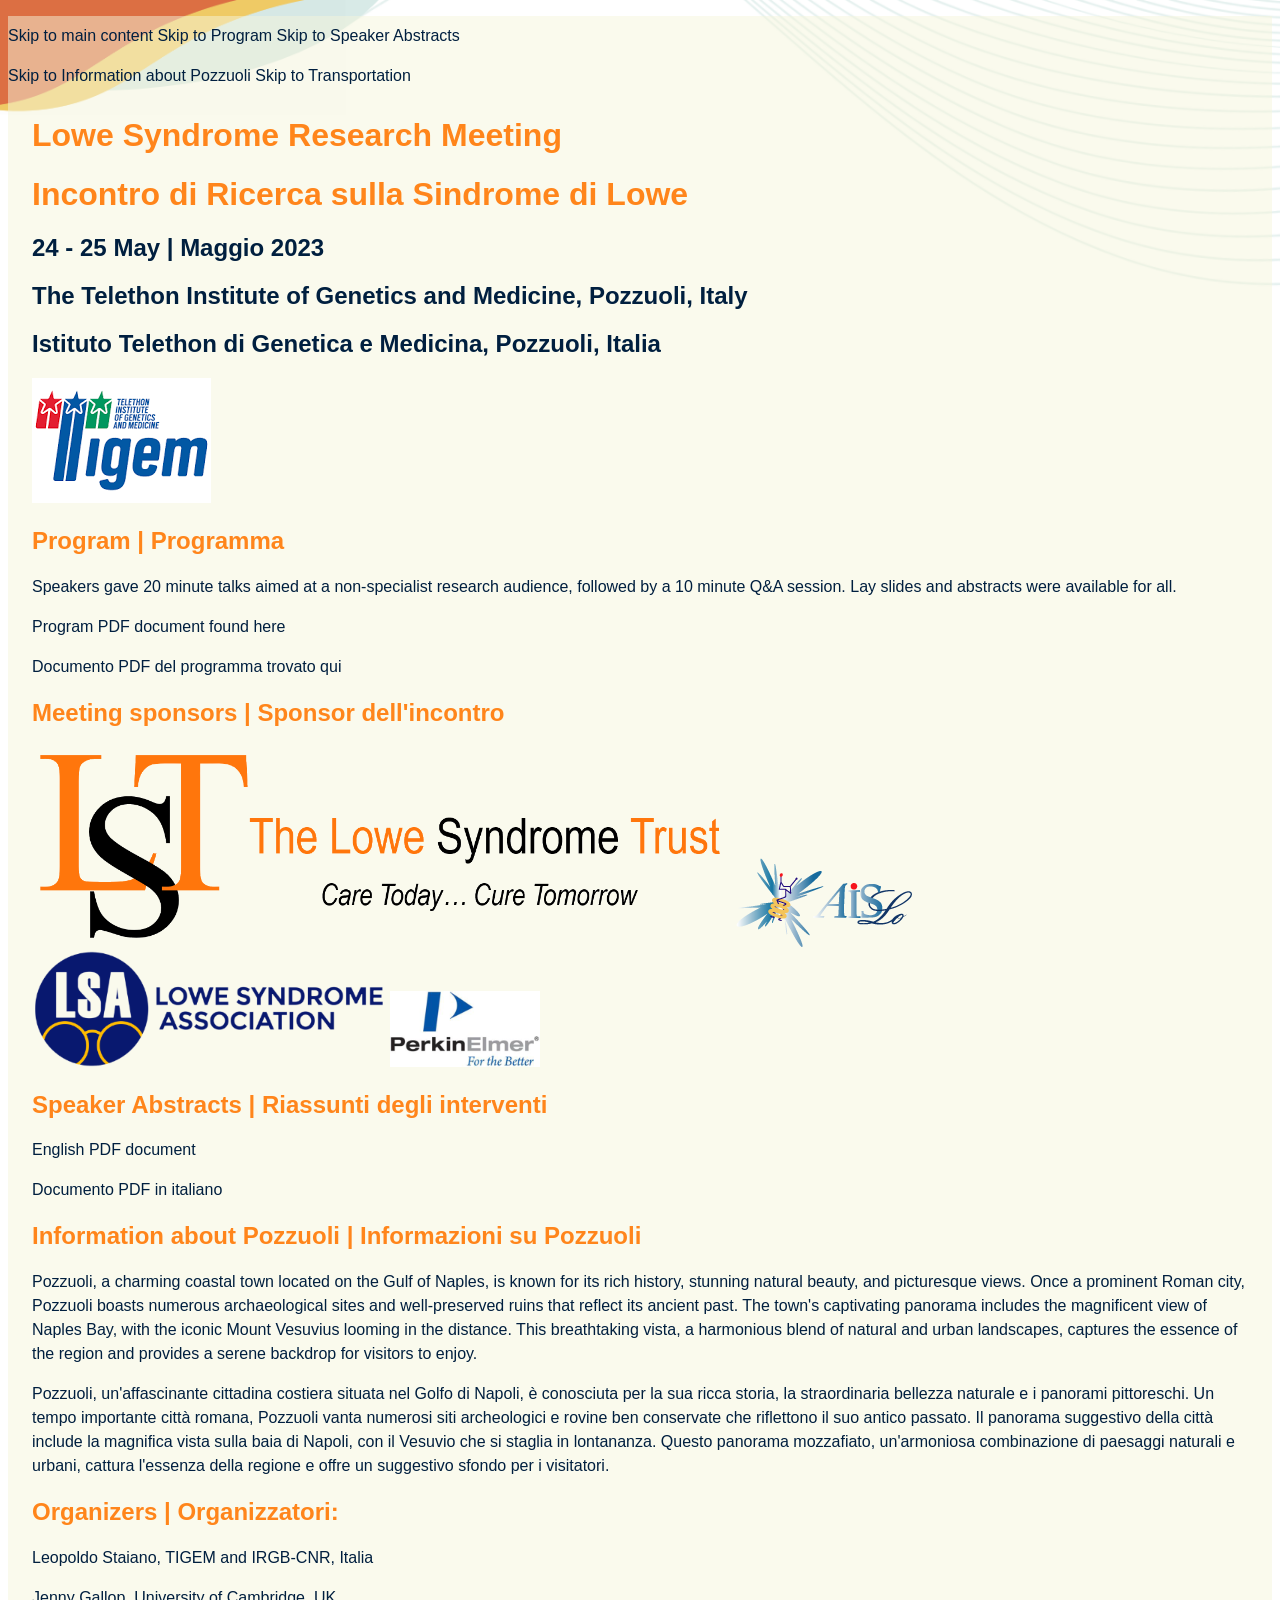
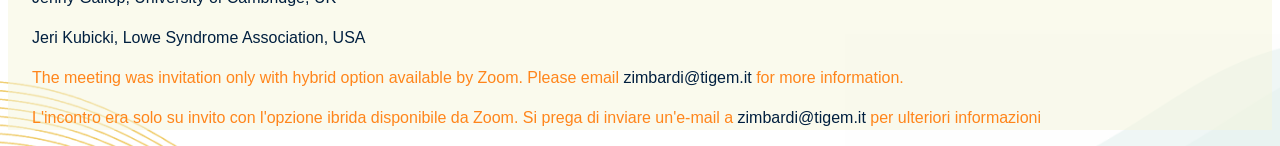
==== commit bf956ecb: "Update index.html" ====
--- a/index.html
+++ b/index.html
@@ -60,8 +60,8 @@
 
 <p>Jeri Kubicki, Lowe Syndrome Association, USA</p>
 
-<p class="orange-text">The meeting is invitation only. A hybrid option is available by Zoom. Please email <a href="mailto:zimbardi@tigem.it">zimbardi@tigem.it</a> for more information.</p>
-<p class="orange-text">Il meeting è su invito. È disponibile un'opzione ibrida tramite Zoom a cui si accederà su richiesta. Per ulteriori informazioni, si prega di inviare un'email a <a href="mailto:zimbardi@tigem.it">zimbardi@tigem.it</a>.</p>
+<p class="orange-text">The meeting was invitation only with hybrid option available by Zoom. Please email <a href="mailto:zimbardi@tigem.it">zimbardi@tigem.it</a> for more information.</p>
+<p class="orange-text">L'incontro era solo su invito con l'opzione ibrida disponibile da Zoom. Si prega di inviare un'e-mail a <a href="mailto:zimbardi@tigem.it">zimbardi@tigem.it</a> per ulteriori informazioni</p>
 
   </div>
 </body>
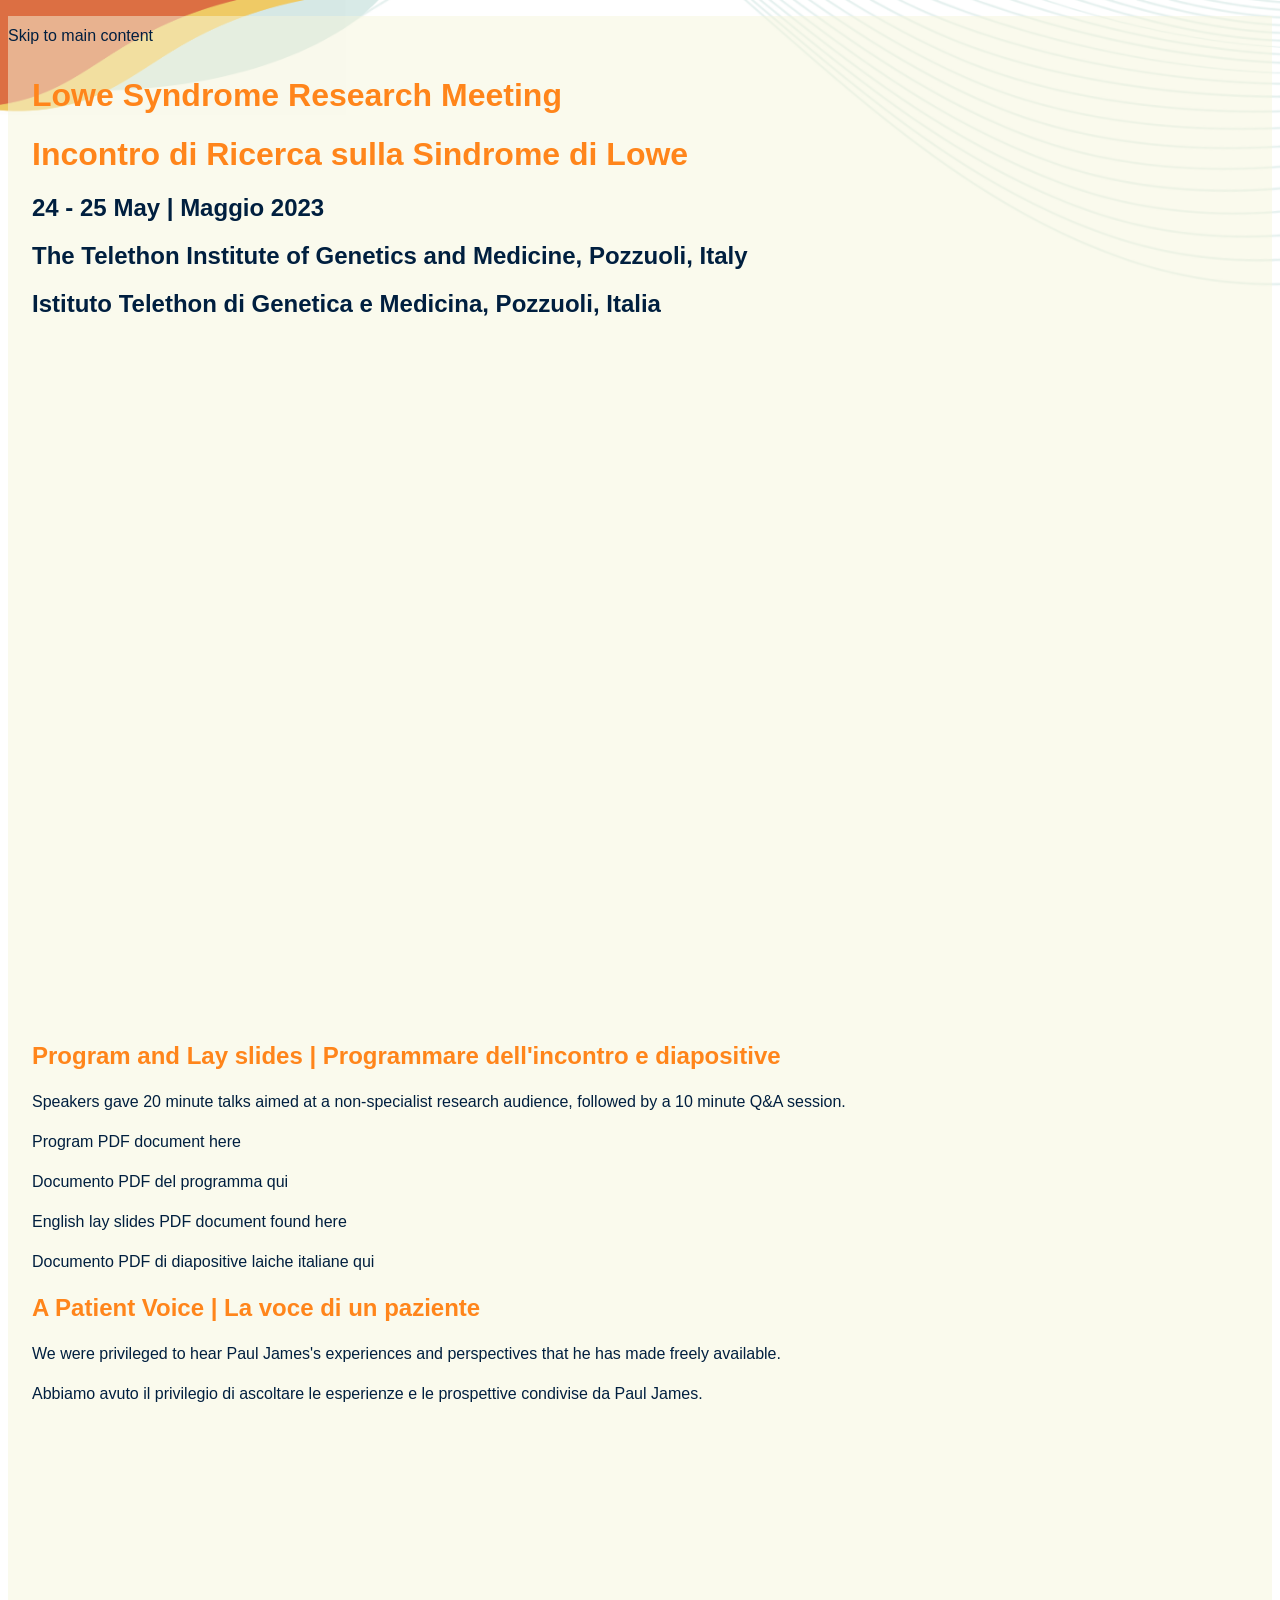
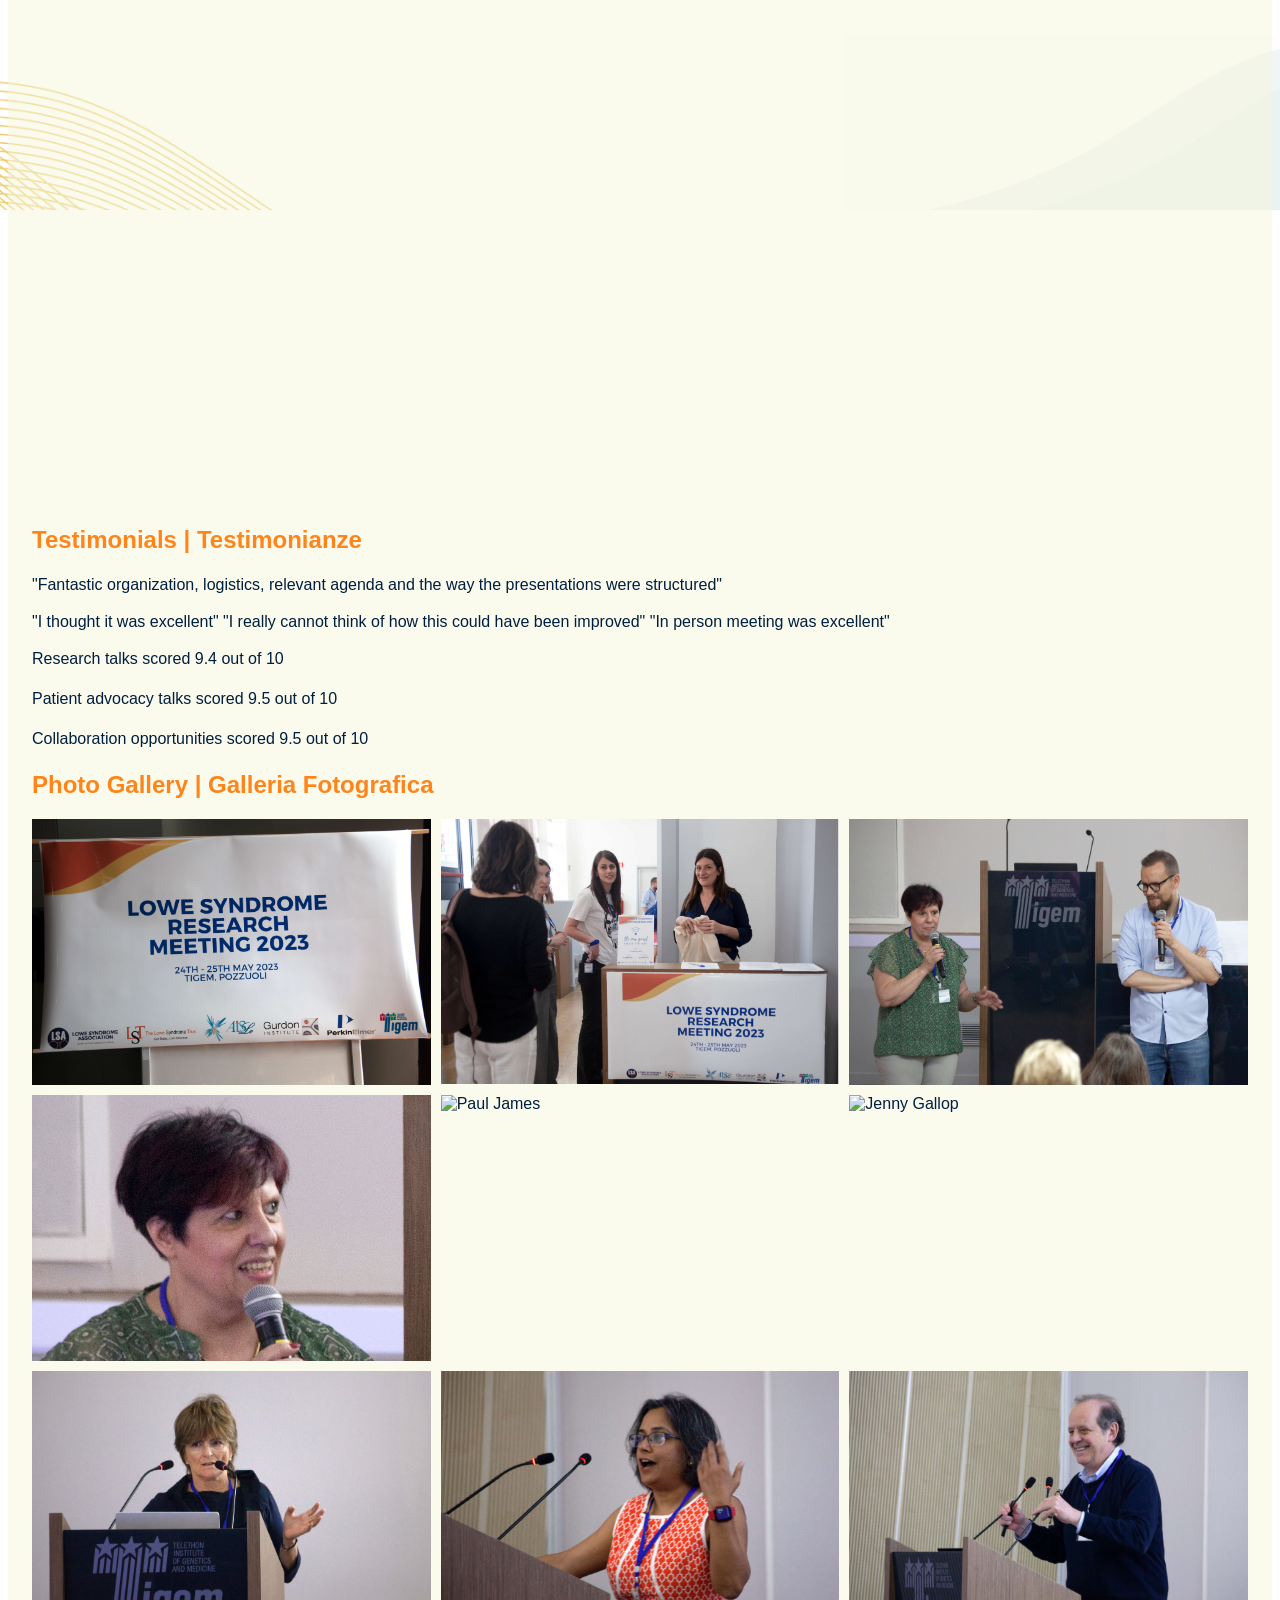
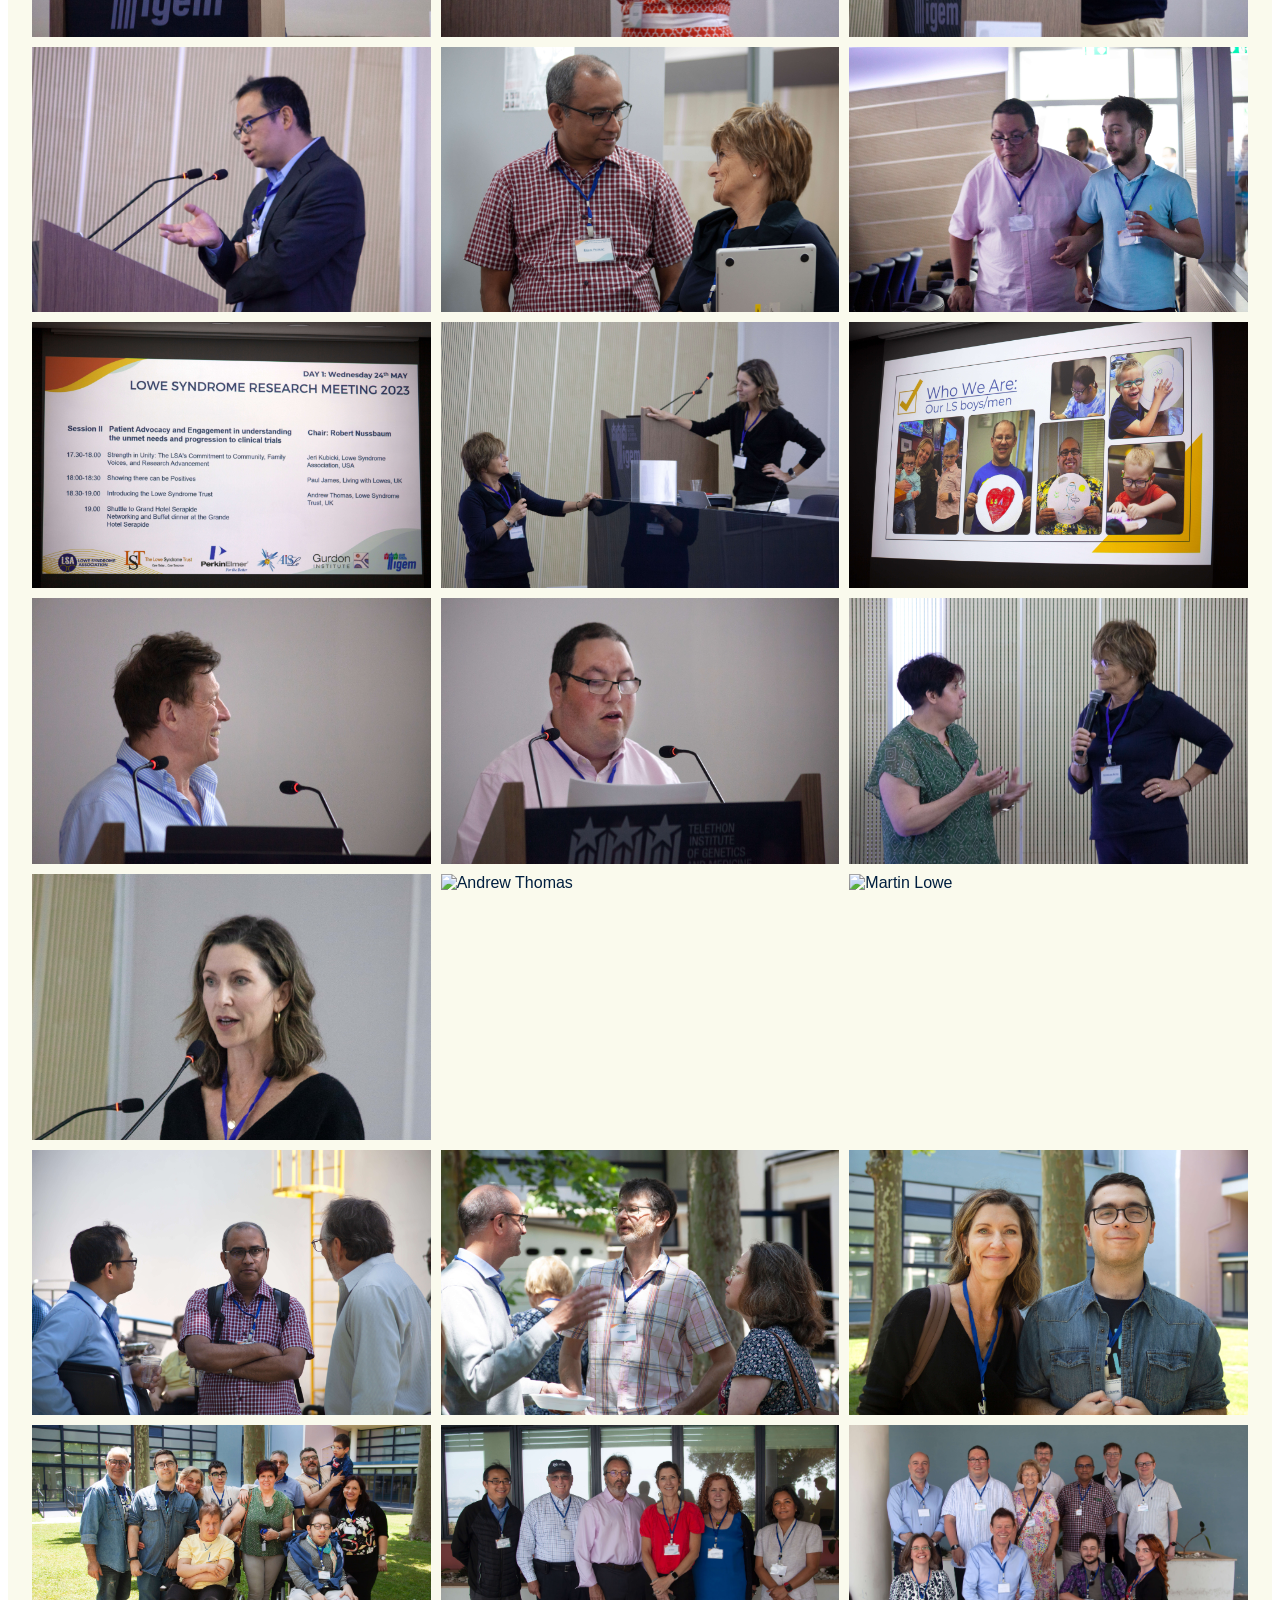
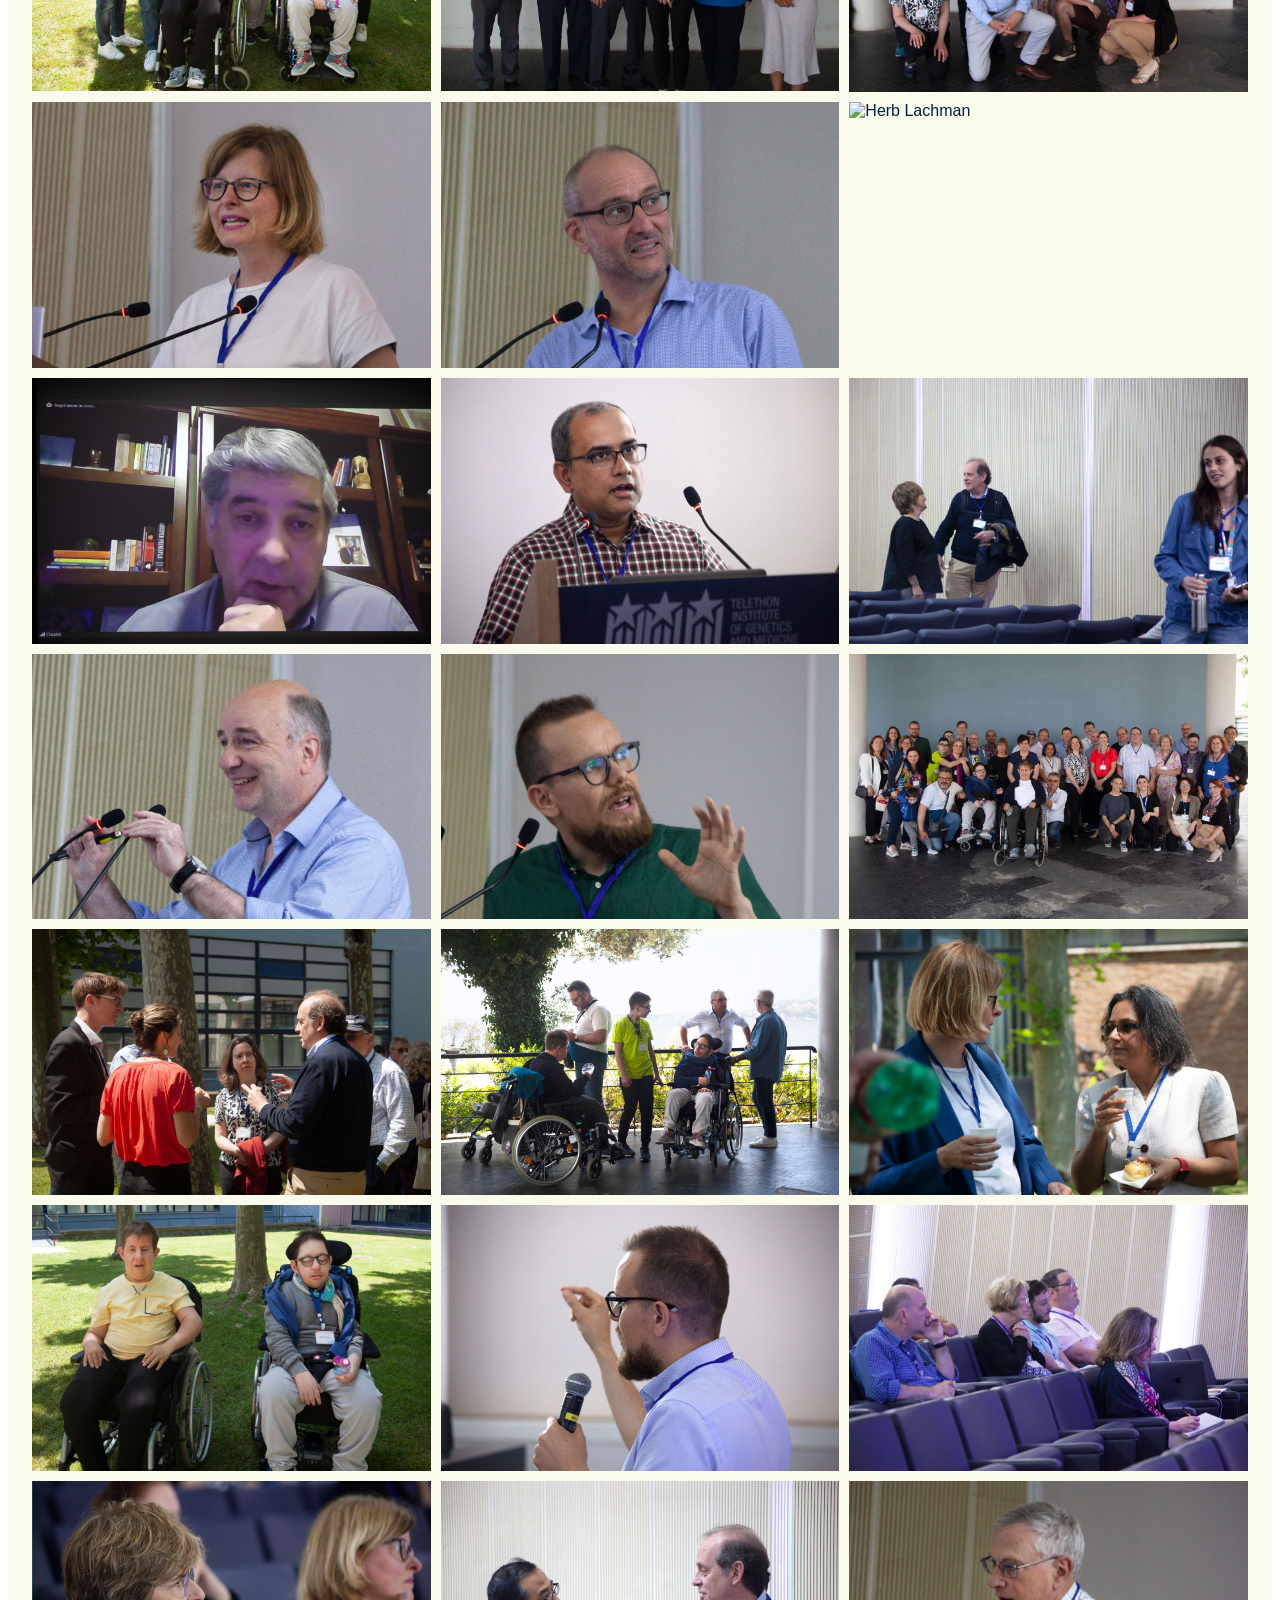
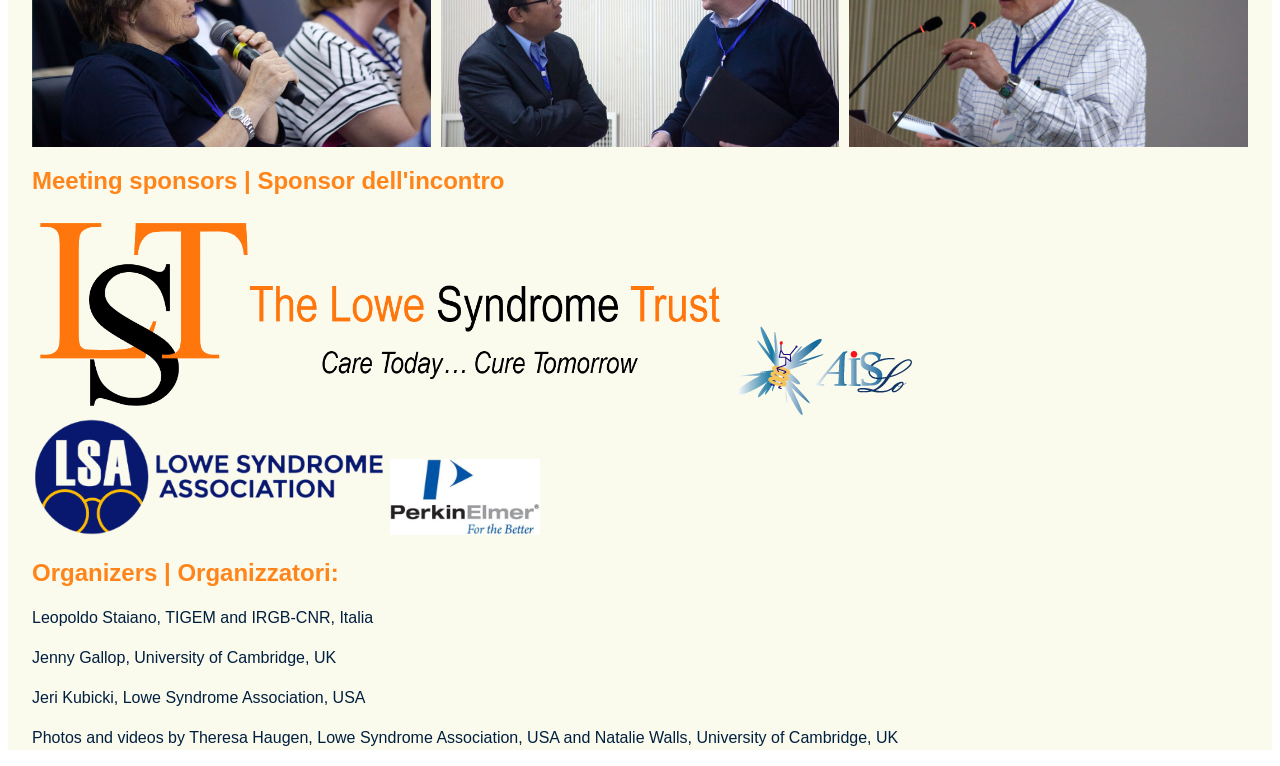
==== commit 80d43a69: "Rename Index.html to index.html" ====
--- a/index.html
+++ b/index.html
@@ -4,14 +4,10 @@
   <meta charset="UTF-8">
   <meta name="viewport" content="width=device-width, initial-scale=1.0">
   <title>Lowe Syndrome Research Meeting | Incontro di Ricerca sulla Sindrome di Lowe</title>
-  <link rel="stylesheet" href="styles3.css">
+  <link rel="stylesheet" href="styles3withgallery.css">
 </head>
 <body>
-  <p><a href="#main" class="skip-link">Skip to main content</a>
-<a href="#program" class="skip-link">Skip to Program</a>
-<a href="#speaker_abstracts" class="skip-link">Skip to Speaker Abstracts</a><br>
-<a href="#information_pozzuoli" class="skip-link">Skip to Information about Pozzuoli</a>
-<a href="#transportation" class="skip-link">Skip to Transportation</a><br>
+  <p><a href="#main" class="skip-link">Skip to main content</a><br>
   <div class="container">
     <h1 class="orange-text">Lowe Syndrome Research Meeting</h1>
     <h1 class="orange-text">Incontro di Ricerca sulla Sindrome di Lowe</h1>
@@ -19,15 +15,90 @@
     <h2>The Telethon Institute of Genetics and Medicine, Pozzuoli, Italy</h2>
     <h2>Istituto Telethon di Genetica e Medicina, Pozzuoli, Italia</h2>
 
-<a href="https://www.tigem.it/" target="_blank">
-  <img src="TIGEM_logo.png" alt="TIGEM Logo" />
-</a>
+<div class="video-container">
+    <iframe width="560" height="315" src="https://www.youtube.com/embed/xvD_SOLCsNk?si=JmviIrWDz1acun6I" title="YouTube video player" frameborder="0" allow="accelerometer; autoplay; clipboard-write; encrypted-media; gyroscope; picture-in-picture; web-share" allowfullscreen></iframe>
+</div>
 
-    <h2 id="program" class="orange-text">Program | Programma</h2>
-    <p>Speakers gave 20 minute talks aimed at a non-specialist research audience, followed by a 10 minute Q&A session. Lay slides and abstracts were available for all.</p>
-    <p><a href="/Final_program.pdf" target="_blank">Program PDF document found here</a></p>
-    <p><a href="/Final_program.pdf" target="_blank">Documento PDF del programma trovato qui</a></p>
-    
+    <h2 id="program and lay slides" class="orange-text">Program and Lay slides | Programmare dell'incontro e diapositive</h2>
+    <p>Speakers gave 20 minute talks aimed at a non-specialist research audience, followed by a 10 minute Q&A session. </p>
+    <p><a href="/Final_program.pdf" target="_blank">Program PDF document here</a></p>
+    <p><a href="/Final_program.pdf" target="_blank">Documento PDF del programma qui</a></p>
+
+    <p><a href="/Lay_slides_English.pdf" target="_blank">English lay slides PDF document found here</a></p>
+    <p><a href="/Lay_slides_Italian.pdf" target="_blank">Documento PDF di diapositive laiche italiane qui</a></p>
+
+    <h2 id="A Patient Voice" class="orange-text">A Patient Voice | La voce di un paziente</h2>
+    <p>We were privileged to hear Paul James's experiences and perspectives that he has made freely available. </p>
+<p>Abbiamo avuto il privilegio di ascoltare le esperienze e le prospettive condivise da Paul James.</p>
+
+<div class="video-container">
+    <iframe width="560" height="315" src="https://www.youtube.com/embed/pxEleABPkAM?si=KOy0hA5f4LyWtq_8" title="YouTube video player" frameborder="0" allow="accelerometer; autoplay; clipboard-write; encrypted-media; gyroscope; picture-in-picture; web-share" allowfullscreen></iframe>
+</div>
+
+<h2 class="orange-text" id="testimonials">Testimonials | Testimonianze</h2> 
+
+<p>"Fantastic organization, logistics, relevant agenda and the way the presentations were structured" </p>
+"I thought it was excellent"	
+"I really cannot think of how this could have been improved"	 
+"In person meeting was excellent"
+
+<p>Research talks scored 9.4 out of 10 </p>
+<p>Patient advocacy talks scored 9.5 out of 10 </p>
+<p>Collaboration opportunities scored 9.5 out of 10</p>
+
+<h2 class="orange-text">Photo Gallery | Galleria Fotografica</h2>
+<div class="gallery">
+    <!-- Repeat the following line for each image in your gallery, replacing "image1.jpg" with the filename of your image -->
+    <img src="image1_IMG_5816.jpg" alt="Launch slide">
+    <img src="image2_IMG_5350.jpg" alt="TIGEM desk">
+    <img src="image3_IMG_5358.jpg" alt="Dinelli and Staiano">
+    <img src="image4_IMG_5359.jpg" alt="Annamaria Dinelli">
+    <img src="image5_IMG_5364.jpg" alt="Paul James">
+    <img src="image6_IMG_5386.jpg" alt="Jenny Gallop">
+    <img src="image7_IMG_5383.jpg" alt="Antonella de Matteis">
+    <img src="image8_IMG_5433.jpg" alt="Vidhu Thaker">
+    <img src="image9_IMG_5540.jpg" alt="Francesco Emma">
+    <img src="image10_IMG_5528.jpg" alt="Yang Sun">
+    <img src="image11_IMG_5555.jpg" alt="Padinjat and de Matteis">
+    <img src="image12_IMG_5564.jpg" alt="James and Moore">
+    <img src="image13_IMG_5551.jpg" alt="Session II">
+    <img src="image14_IMG_5614.jpg" alt="de Matteis and Kubicki">
+    <img src="image15_IMG_5592.jpg" alt="LSA boys">
+    <img src="image16_IMG_5665.jpg" alt="Andrew Thomas">
+    <img src="image17_IMG_5648.jpg" alt="Paul James">
+    <img src="image18_IMG_5623.jpg" alt="Dinelli and de Matteis">
+    <img src="image19_IMG_5598.jpg" alt="Jeri Kubicki">
+    <img src="image20_IMG_5677.jpg" alt="Andrew Thomas">
+    <img src="image21_IMG_5704.jpg" alt="Martin Lowe">
+    <img src="image22_IMG_5319.jpg" alt="Sun, Padinjat and Lachman">
+    <img src="image23_IMG_5334.jpg" alt="Echard, Lowe and Gallop">
+    <img src="image24_IMG_5335.jpg" alt="Kubicki and sibling">
+    <img src="image25_IMG_5340.jpg" alt="AISLO">
+    <img src="image26_IMG_5798.jpg" alt="LSA">
+    <img src="image27_IMG_5801.jpg" alt="LST">
+    <img src="image28_IMG_5828.jpg" alt="Antonija Jurak Begonja">
+    <img src="image29_IMG_5761.jpg" alt="Arnaud Echard">
+    <img src="image30_IMG_5734.jpg" alt="Herb Lachman">
+    <img src="image31_IMG_5843.jpg" alt="Claudio Aguilar">
+    <img src="image32_IMG_5862.jpg" alt="Raghu Padinjat">
+    <img src="image33_IMG_5929.jpg" alt="Emma and de Matteis">
+    <img src="image34_IMG_5898.jpg" alt="Kai Erdmann">
+    <img src="image35_IMG_5846.jpg" alt="Leopoldo Staiano">
+    <img src="image36_LSResearchFullGroup2023.jpg" alt="Full Group">
+    <img src="image37_IMG_5807.jpg" alt="Laycock, Kubicki, Gallop, Emma, Nussbaum">
+    <img src="image38_IMG_5778.jpg" alt="famiglie italiane">
+    <img src="image39_IMG_5812.jpg" alt="Begonja and Thaker">
+    <img src="image40_IMG_5348.jpg" alt="AISLO men">
+    <img src="image41_IMG_5429.jpg" alt="Leopoldo Staiano">
+    <img src="image42_IMG_5533.jpg" alt="UK audience">
+    <img src="image43_IMG_5428.jpg" alt="de Matteis and Begonja audience">
+    <img src="image44_IMG_5553.jpg" alt="Sun and Emma">
+    <img src="image45_IMG_5916.jpg" alt="Robert Nussbaum">
+ 
+
+</div>
+
+
 <h2 class="orange-text">Meeting sponsors | Sponsor dell'incontro</h2>
 <a href="https://www.lowetrust.com/" target="_blank">
   <img src="lowe_syndrome_trust_logo.png" alt="Lowe Syndrome Trust Logo" />
@@ -43,14 +114,6 @@
   <img src="perkinelmerlogo.png" alt="PerkinElmer Logo" />
 </a>
 
-<h2 class="orange-text" id="speaker_abstracts">Speaker Abstracts | Riassunti degli interventi</h2>
-  <p><a href="/Final_Abstract_Book_English.pdf" target="_blank" rel="noopener noreferrer"> English PDF document </a></p>
-  <p><a href="/Final_Abstract_Book_Italiano.pdf" target="_blank" rel="noopener noreferrer">Documento PDF in italiano</a></p>
-    
-<h2 class="orange-text" id="information_pozzuoli">Information about Pozzuoli | Informazioni su Pozzuoli</h2>
-
-<p>Pozzuoli, a charming coastal town located on the Gulf of Naples, is known for its rich history, stunning natural beauty, and picturesque views. Once a prominent Roman city, Pozzuoli boasts numerous archaeological sites and well-preserved ruins that reflect its ancient past. The town's captivating panorama includes the magnificent view of Naples Bay, with the iconic Mount Vesuvius looming in the distance. This breathtaking vista, a harmonious blend of natural and urban landscapes, captures the essence of the region and provides a serene backdrop for visitors to enjoy.</p>
-<p>Pozzuoli, un'affascinante cittadina costiera situata nel Golfo di Napoli, è conosciuta per la sua ricca storia, la straordinaria bellezza naturale e i panorami pittoreschi. Un tempo importante città romana, Pozzuoli vanta numerosi siti archeologici e rovine ben conservate che riflettono il suo antico passato. Il panorama suggestivo della città include la magnifica vista sulla baia di Napoli, con il Vesuvio che si staglia in lontananza. Questo panorama mozzafiato, un'armoniosa combinazione di paesaggi naturali e urbani, cattura l'essenza della regione e offre un suggestivo sfondo per i visitatori.</p>
 
 <h2 class="orange-text">Organizers | Organizzatori:</h2>
 
@@ -60,8 +123,7 @@
 
 <p>Jeri Kubicki, Lowe Syndrome Association, USA</p>
 
-<p class="orange-text">The meeting was invitation only with hybrid option available by Zoom. Please email <a href="mailto:zimbardi@tigem.it">zimbardi@tigem.it</a> for more information.</p>
-<p class="orange-text">L'incontro era solo su invito con l'opzione ibrida disponibile da Zoom. Si prega di inviare un'e-mail a <a href="mailto:zimbardi@tigem.it">zimbardi@tigem.it</a> per ulteriori informazioni</p>
+<p>Photos and videos by Theresa Haugen, Lowe Syndrome Association, USA and Natalie Walls, University of Cambridge, UK</p>
 
   </div>
 </body>
--- a/styles3withgallery.css
+++ b/styles3withgallery.css
@@ -0,0 +1,99 @@
+body {
+    position: relative;
+    font-family: Arial, sans-serif;
+    color: #001F3F; /* Navy color */
+    background-image: url('TemplateGraphics2023.png');
+    background-repeat: no-repeat;
+    background-size: cover;
+    background-attachment: fixed; 
+}
+
+body::before {
+    content: "";
+    position: absolute;
+    top: 0;
+    left: 0;
+    width: 100%;
+    height: 100%;
+    background-color: rgba(245, 245, 220, 0.5); /* Semi-transparent cream color */
+    z-index: -1;
+}
+
+.container {
+    position: relative;
+    padding: 0 1.5em;
+    text-align: left; /* Align text to the left */
+}
+
+.orange-text {
+    color: #FF851B; /* Orange color */
+}
+
+h1, h2 {
+    text-align: left; /* Align text to the left */
+}
+
+p {
+    font-size: 1em;
+    line-height: 1.5;
+    color: #001F3F; /* Navy color */
+}
+
+.skip-link {
+    display: inline-block;
+    margin: 0.5em 0;
+}
+
+.skip-link:hover {
+    color: #FF851B; /* Orange color */
+}
+
+a {
+    color: #001F3F; /* Navy color */
+    text-decoration: none;
+}
+
+a:hover {
+    color: #FF851B; /* Orange color */
+}
+
+img {
+    max-width: 100%;
+    height: auto;
+}
+
+/* ...existing CSS above... */
+
+.gallery {
+    display: grid;
+    grid-template-columns: repeat(3, 1fr);
+    grid-gap: 10px;
+}
+
+@media screen and (max-width: 768px) {
+    .gallery {
+        grid-template-columns: repeat(2, 1fr);
+    }
+}
+
+@media screen and (max-width: 480px) {
+    .gallery {
+        grid-template-columns: repeat(1, 1fr);
+    }
+}
+.video-container {
+    position: relative;
+    width: 100%;
+    padding-bottom: 56.25%; /* Ratio for 16:9 videos. This ensures the video retains aspect ratio during resizing. */
+    overflow: hidden;
+}
+
+.video-container iframe {
+    position: absolute;
+    top: 0;
+    left: 0;
+    width: 100%;
+    height: 100%;
+}
+
+
